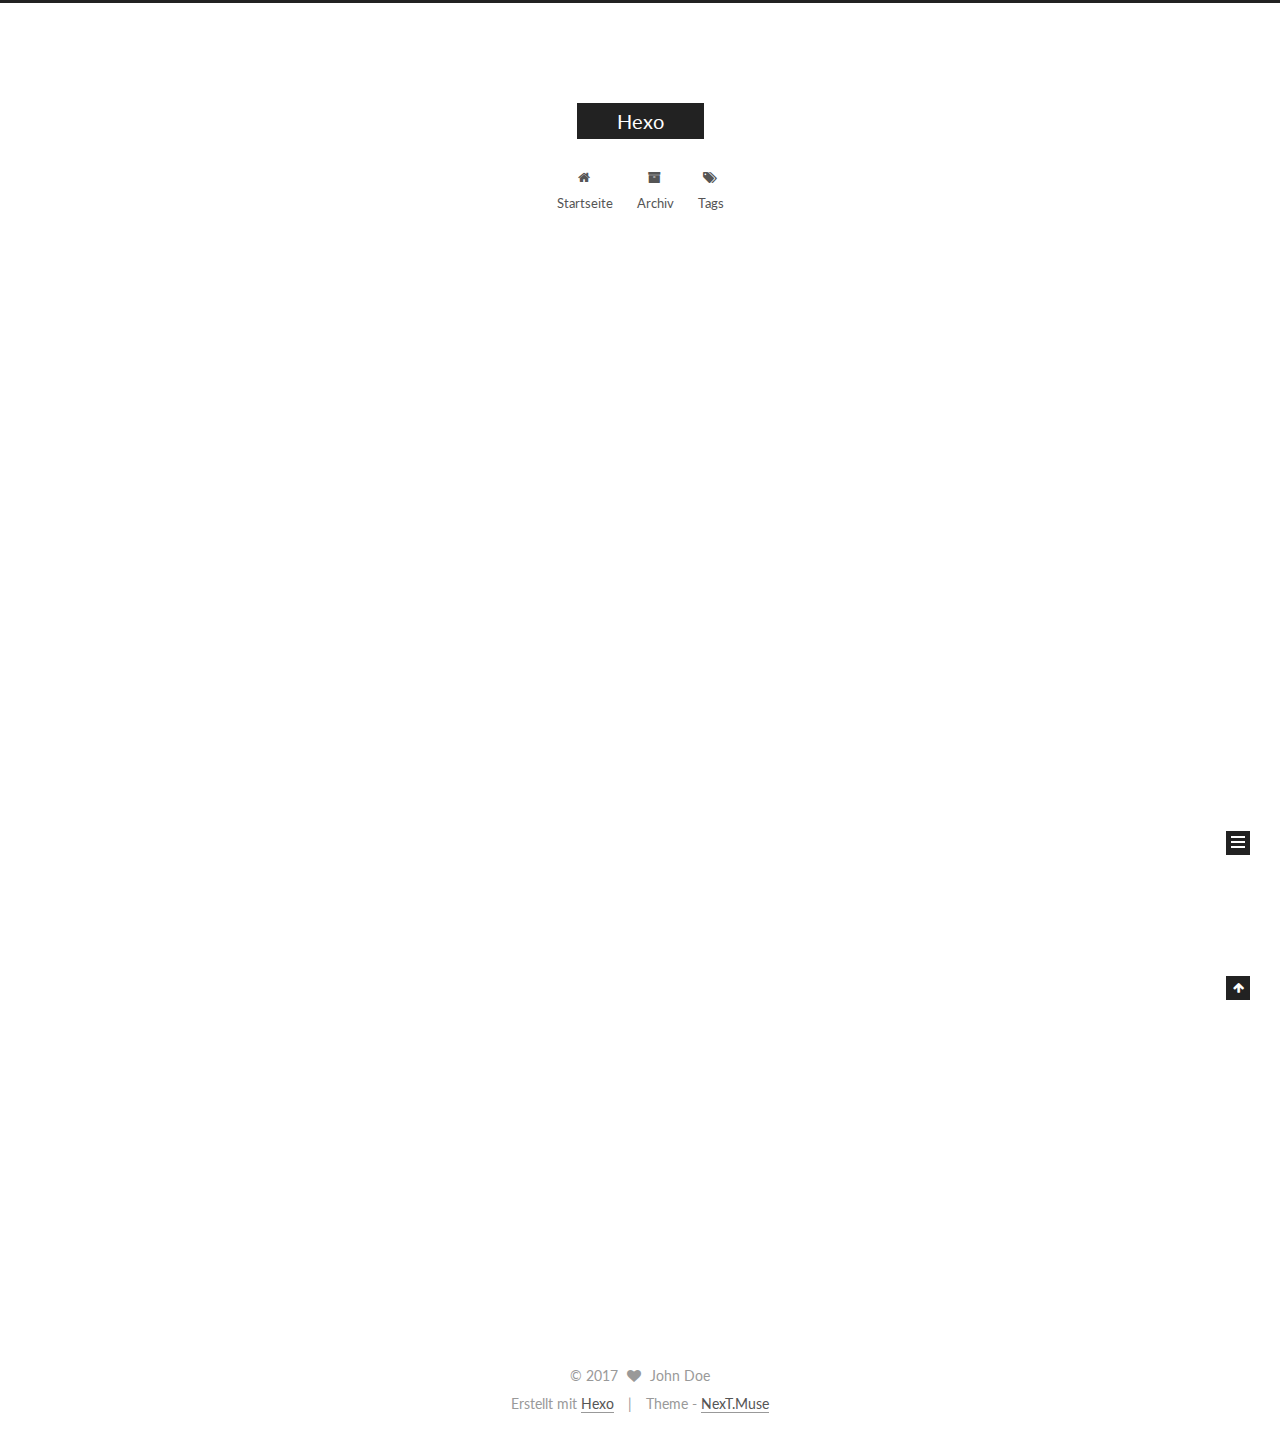
==== index.html @ b474d605 "Site updated: 2017-05-27 21:34:31" ====
<!doctype html>



  


<html class="theme-next muse use-motion" lang="">
<head>
  <meta charset="UTF-8"/>
<meta http-equiv="X-UA-Compatible" content="IE=edge" />
<meta name="viewport" content="width=device-width, initial-scale=1, maximum-scale=1"/>






<meta http-equiv="Cache-Control" content="no-transform" />
<meta http-equiv="Cache-Control" content="no-siteapp" />















  
  
  <link href="/lib/fancybox/source/jquery.fancybox.css?v=2.1.5" rel="stylesheet" type="text/css" />




  
  
  
  

  
    
    
  

  

  

  

  

  
    
    
    <link href="//fonts.googleapis.com/css?family=Lato:300,300italic,400,400italic,700,700italic&subset=latin,latin-ext" rel="stylesheet" type="text/css">
  






<link href="/lib/font-awesome/css/font-awesome.min.css?v=4.6.2" rel="stylesheet" type="text/css" />

<link href="/css/main.css?v=5.1.1" rel="stylesheet" type="text/css" />


  <meta name="keywords" content="Hexo, NexT" />








  <link rel="shortcut icon" type="image/x-icon" href="/favicon.ico?v=5.1.1" />






<meta property="og:type" content="website">
<meta property="og:title" content="Hexo">
<meta property="og:url" content="http://yoursite.com/index.html">
<meta property="og:site_name" content="Hexo">
<meta name="twitter:card" content="summary">
<meta name="twitter:title" content="Hexo">



<script type="text/javascript" id="hexo.configurations">
  var NexT = window.NexT || {};
  var CONFIG = {
    root: '/',
    scheme: 'Muse',
    sidebar: {"position":"left","display":"post","offset":12,"offset_float":0,"b2t":false,"scrollpercent":false},
    fancybox: true,
    motion: true,
    duoshuo: {
      userId: '0',
      author: 'Author'
    },
    algolia: {
      applicationID: '',
      apiKey: '',
      indexName: '',
      hits: {"per_page":10},
      labels: {"input_placeholder":"Search for Posts","hits_empty":"We didn't find any results for the search: ${query}","hits_stats":"${hits} results found in ${time} ms"}
    }
  };
</script>



  <link rel="canonical" href="http://yoursite.com/"/>





  <title>Hexo</title>
</head>

<body itemscope itemtype="http://schema.org/WebPage" lang="">

  















  
  
    
  

  <div class="container sidebar-position-left 
   page-home 
 ">
    <div class="headband"></div>

    <header id="header" class="header" itemscope itemtype="http://schema.org/WPHeader">
      <div class="header-inner"><div class="site-brand-wrapper">
  <div class="site-meta ">
    

    <div class="custom-logo-site-title">
      <a href="/"  class="brand" rel="start">
        <span class="logo-line-before"><i></i></span>
        <span class="site-title">Hexo</span>
        <span class="logo-line-after"><i></i></span>
      </a>
    </div>
      
        <p class="site-subtitle"></p>
      
  </div>

  <div class="site-nav-toggle">
    <button>
      <span class="btn-bar"></span>
      <span class="btn-bar"></span>
      <span class="btn-bar"></span>
    </button>
  </div>
</div>

<nav class="site-nav">
  

  
    <ul id="menu" class="menu">
      
        
        <li class="menu-item menu-item-home">
          <a href="/" rel="section">
            
              <i class="menu-item-icon fa fa-fw fa-home"></i> <br />
            
            Startseite
          </a>
        </li>
      
        
        <li class="menu-item menu-item-archives">
          <a href="/archives" rel="section">
            
              <i class="menu-item-icon fa fa-fw fa-archive"></i> <br />
            
            Archiv
          </a>
        </li>
      
        
        <li class="menu-item menu-item-tags">
          <a href="/tags" rel="section">
            
              <i class="menu-item-icon fa fa-fw fa-tags"></i> <br />
            
            Tags
          </a>
        </li>
      

      
    </ul>
  

  
</nav>



 </div>
    </header>

    <main id="main" class="main">
      <div class="main-inner">
        <div class="content-wrap">
          <div id="content" class="content">
            
  <section id="posts" class="posts-expand">
    
      

  

  
  
  

  <article class="post post-type-normal " itemscope itemtype="http://schema.org/Article">
    <link itemprop="mainEntityOfPage" href="http://yoursite.com/2017/05/27/hello-world/">

    <span hidden itemprop="author" itemscope itemtype="http://schema.org/Person">
      <meta itemprop="name" content="John Doe">
      <meta itemprop="description" content="">
      <meta itemprop="image" content="/images/avatar.gif">
    </span>

    <span hidden itemprop="publisher" itemscope itemtype="http://schema.org/Organization">
      <meta itemprop="name" content="Hexo">
    </span>

    
      <header class="post-header">

        
        
          <h1 class="post-title" itemprop="name headline">
                
                <a class="post-title-link" href="/2017/05/27/hello-world/" itemprop="url">Hello World</a></h1>
        

        <div class="post-meta">
          <span class="post-time">
            
              <span class="post-meta-item-icon">
                <i class="fa fa-calendar-o"></i>
              </span>
              
                <span class="post-meta-item-text">Veröffentlicht am</span>
              
              <time title="Post created" itemprop="dateCreated datePublished" datetime="2017-05-27T21:03:33+08:00">
                2017-05-27
              </time>
            

            

            
          </span>

          

          
            
          

          
          

          

          

          

        </div>
      </header>
    

    <div class="post-body" itemprop="articleBody">

      
      

      
        
          
            <p>Welcome to <a href="https://hexo.io/" target="_blank" rel="external">Hexo</a>! This is your very first post. Check <a href="https://hexo.io/docs/" target="_blank" rel="external">documentation</a> for more info. If you get any problems when using Hexo, you can find the answer in <a href="https://hexo.io/docs/troubleshooting.html" target="_blank" rel="external">troubleshooting</a> or you can ask me on <a href="https://github.com/hexojs/hexo/issues" target="_blank" rel="external">GitHub</a>.</p>
<h2 id="Quick-Start"><a href="#Quick-Start" class="headerlink" title="Quick Start"></a>Quick Start</h2><h3 id="Create-a-new-post"><a href="#Create-a-new-post" class="headerlink" title="Create a new post"></a>Create a new post</h3><figure class="highlight bash"><table><tr><td class="gutter"><pre><div class="line">1</div></pre></td><td class="code"><pre><div class="line">$ hexo new <span class="string">"My New Post"</span></div></pre></td></tr></table></figure>
<p>More info: <a href="https://hexo.io/docs/writing.html" target="_blank" rel="external">Writing</a></p>
<h3 id="Run-server"><a href="#Run-server" class="headerlink" title="Run server"></a>Run server</h3><figure class="highlight bash"><table><tr><td class="gutter"><pre><div class="line">1</div></pre></td><td class="code"><pre><div class="line">$ hexo server</div></pre></td></tr></table></figure>
<p>More info: <a href="https://hexo.io/docs/server.html" target="_blank" rel="external">Server</a></p>
<h3 id="Generate-static-files"><a href="#Generate-static-files" class="headerlink" title="Generate static files"></a>Generate static files</h3><figure class="highlight bash"><table><tr><td class="gutter"><pre><div class="line">1</div></pre></td><td class="code"><pre><div class="line">$ hexo generate</div></pre></td></tr></table></figure>
<p>More info: <a href="https://hexo.io/docs/generating.html" target="_blank" rel="external">Generating</a></p>
<h3 id="Deploy-to-remote-sites"><a href="#Deploy-to-remote-sites" class="headerlink" title="Deploy to remote sites"></a>Deploy to remote sites</h3><figure class="highlight bash"><table><tr><td class="gutter"><pre><div class="line">1</div></pre></td><td class="code"><pre><div class="line">$ hexo deploy</div></pre></td></tr></table></figure>
<p>More info: <a href="https://hexo.io/docs/deployment.html" target="_blank" rel="external">Deployment</a></p>

          
        
      
    </div>

    <div>
      
    </div>

    <div>
      
    </div>

    <div>
      
    </div>

    <footer class="post-footer">
      

      

      

      
      
        <div class="post-eof"></div>
      
    </footer>
  </article>


    
  </section>

  


          </div>
          


          

        </div>
        
          
  
  <div class="sidebar-toggle">
    <div class="sidebar-toggle-line-wrap">
      <span class="sidebar-toggle-line sidebar-toggle-line-first"></span>
      <span class="sidebar-toggle-line sidebar-toggle-line-middle"></span>
      <span class="sidebar-toggle-line sidebar-toggle-line-last"></span>
    </div>
  </div>

  <aside id="sidebar" class="sidebar">
    <div class="sidebar-inner">

      

      

      <section class="site-overview sidebar-panel sidebar-panel-active">
        <div class="site-author motion-element" itemprop="author" itemscope itemtype="http://schema.org/Person">
          <img class="site-author-image" itemprop="image"
               src="/images/avatar.gif"
               alt="John Doe" />
          <p class="site-author-name" itemprop="name">John Doe</p>
           
              <p class="site-description motion-element" itemprop="description"></p>
          
        </div>
        <nav class="site-state motion-element">

          
            <div class="site-state-item site-state-posts">
              <a href="/archives">
                <span class="site-state-item-count">1</span>
                <span class="site-state-item-name">Artikel</span>
              </a>
            </div>
          

          

          

        </nav>

        

        <div class="links-of-author motion-element">
          
        </div>

        
        

        
        

        


      </section>

      

      

    </div>
  </aside>


        
      </div>
    </main>

    <footer id="footer" class="footer">
      <div class="footer-inner">
        <div class="copyright" >
  
  &copy; 
  <span itemprop="copyrightYear">2017</span>
  <span class="with-love">
    <i class="fa fa-heart"></i>
  </span>
  <span class="author" itemprop="copyrightHolder">John Doe</span>
</div>


<div class="powered-by">
  Erstellt mit  <a class="theme-link" href="https://hexo.io">Hexo</a>
</div>

<div class="theme-info">
  Theme -
  <a class="theme-link" href="https://github.com/iissnan/hexo-theme-next">
    NexT.Muse
  </a>
</div>


        

        
      </div>
    </footer>

    
      <div class="back-to-top">
        <i class="fa fa-arrow-up"></i>
        
      </div>
    

  </div>

  

<script type="text/javascript">
  if (Object.prototype.toString.call(window.Promise) !== '[object Function]') {
    window.Promise = null;
  }
</script>









  












  
  <script type="text/javascript" src="/lib/jquery/index.js?v=2.1.3"></script>

  
  <script type="text/javascript" src="/lib/fastclick/lib/fastclick.min.js?v=1.0.6"></script>

  
  <script type="text/javascript" src="/lib/jquery_lazyload/jquery.lazyload.js?v=1.9.7"></script>

  
  <script type="text/javascript" src="/lib/velocity/velocity.min.js?v=1.2.1"></script>

  
  <script type="text/javascript" src="/lib/velocity/velocity.ui.min.js?v=1.2.1"></script>

  
  <script type="text/javascript" src="/lib/fancybox/source/jquery.fancybox.pack.js?v=2.1.5"></script>


  


  <script type="text/javascript" src="/js/src/utils.js?v=5.1.1"></script>

  <script type="text/javascript" src="/js/src/motion.js?v=5.1.1"></script>



  
  

  

  


  <script type="text/javascript" src="/js/src/bootstrap.js?v=5.1.1"></script>



  


  




	





  





  





  






  





  

  

  

  

  

</body>
</html>
---- css/main.css ----
/* normalize.css v3.0.2 | MIT License | git.io/normalize */
html {
  font-family: sans-serif; /* 1 */
  -ms-text-size-adjust: 100%; /* 2 */
  -webkit-text-size-adjust: 100%; /* 2 */
}
body {
  margin: 0;
}
article,
aside,
details,
figcaption,
figure,
footer,
header,
hgroup,
main,
menu,
nav,
section,
summary {
  display: block;
}
audio,
canvas,
progress,
video {
  display: inline-block; /* 1 */
  vertical-align: baseline; /* 2 */
}
audio:not([controls]) {
  display: none;
  height: 0;
}
[hidden],
template {
  display: none;
}
a {
  background-color: transparent;
}
a:active,
a:hover {
  outline: 0;
}
abbr[title] {
  border-bottom: 1px dotted;
}
b,
strong {
  font-weight: bold;
}
dfn {
  font-style: italic;
}
h1 {
  font-size: 2em;
  margin: 0.67em 0;
}
mark {
  background: #ff0;
  color: #000;
}
small {
  font-size: 80%;
}
sub,
sup {
  font-size: 75%;
  line-height: 0;
  position: relative;
  vertical-align: baseline;
}
sup {
  top: -0.5em;
}
sub {
  bottom: -0.25em;
}
img {
  border: 0;
}
svg:not(:root) {
  overflow: hidden;
}
figure {
  margin: 1em 40px;
}
hr {
  -moz-box-sizing: content-box;
  box-sizing: content-box;
  height: 0;
}
pre {
  overflow: auto;
}
code,
kbd,
pre,
samp {
  font-family: monospace, monospace;
  font-size: 1em;
}
button,
input,
optgroup,
select,
textarea {
  color: inherit; /* 1 */
  font: inherit; /* 2 */
  margin: 0; /* 3 */
}
button {
  overflow: visible;
}
button,
select {
  text-transform: none;
}
button,
html input[type="button"],
input[type="reset"],
input[type="submit"] {
  -webkit-appearance: button; /* 2 */
  cursor: pointer; /* 3 */
}
button[disabled],
html input[disabled] {
  cursor: default;
}
button::-moz-focus-inner,
input::-moz-focus-inner {
  border: 0;
  padding: 0;
}
input {
  line-height: normal;
}
input[type="checkbox"],
input[type="radio"] {
  box-sizing: border-box; /* 1 */
  padding: 0; /* 2 */
}
input[type="number"]::-webkit-inner-spin-button,
input[type="number"]::-webkit-outer-spin-button {
  height: auto;
}
input[type="search"] {
  -webkit-appearance: textfield; /* 1 */
  -moz-box-sizing: content-box;
  -webkit-box-sizing: content-box; /* 2 */
  box-sizing: content-box;
}
input[type="search"]::-webkit-search-cancel-button,
input[type="search"]::-webkit-search-decoration {
  -webkit-appearance: none;
}
fieldset {
  border: 1px solid #c0c0c0;
  margin: 0 2px;
  padding: 0.35em 0.625em 0.75em;
}
legend {
  border: 0; /* 1 */
  padding: 0; /* 2 */
}
textarea {
  overflow: auto;
}
optgroup {
  font-weight: bold;
}
table {
  border-collapse: collapse;
  border-spacing: 0;
}
td,
th {
  padding: 0;
}
::selection {
  background: #262a30;
  color: #fff;
}
body {
  position: relative;
  font-family: 'Lato', "PingFang SC", "Microsoft YaHei", sans-serif;
  font-size: 14px;
  line-height: 2;
  color: #555;
  background: #fff;
}
@media (max-width: 767px) {
  body {
    padding-right: 0 !important;
  }
}
@media (min-width: 768px) and (max-width: 991px) {
  body {
    padding-right: 0 !important;
  }
}
@media (min-width: 1600px) {
  body {
    font-size: 16px;
  }
}
h1,
h2,
h3,
h4,
h5,
h6 {
  margin: 0;
  padding: 0;
  font-weight: bold;
  line-height: 1.5;
  font-family: 'Lato', "PingFang SC", "Microsoft YaHei", sans-serif;
}
h2,
h3,
h4,
h5,
h6 {
  margin: 20px 0 15px;
}
h1 {
  font-size: 22px;
}
@media (max-width: 767px) {
  h1 {
    font-size: 18px;
  }
}
h2 {
  font-size: 20px;
}
@media (max-width: 767px) {
  h2 {
    font-size: 16px;
  }
}
h3 {
  font-size: 18px;
}
@media (max-width: 767px) {
  h3 {
    font-size: 14px;
  }
}
h4 {
  font-size: 16px;
}
@media (max-width: 767px) {
  h4 {
    font-size: 12px;
  }
}
h5 {
  font-size: 14px;
}
@media (max-width: 767px) {
  h5 {
    font-size: 10px;
  }
}
h6 {
  font-size: 12px;
}
@media (max-width: 767px) {
  h6 {
    font-size: 8px;
  }
}
p {
  margin: 0 0 25px 0;
}
a {
  color: #555;
  text-decoration: none;
  border-bottom: 1px solid #999;
  word-wrap: break-word;
}
a:hover {
  color: #222;
  border-bottom-color: #222;
}
blockquote {
  margin: 0;
  padding: 0;
}
img {
  display: block;
  margin: auto;
  max-width: 100%;
  height: auto;
}
hr {
  margin: 40px 0;
  height: 3px;
  border: none;
  background-color: #ddd;
  background-image: repeating-linear-gradient(-45deg, #fff, #fff 4px, transparent 4px, transparent 8px);
}
blockquote {
  padding: 0 15px;
  color: #666;
  border-left: 4px solid #ddd;
}
blockquote cite::before {
  content: "-";
  padding: 0 5px;
}
dt {
  font-weight: 700;
}
dd {
  margin: 0;
  padding: 0;
}
.text-left {
  text-align: left;
}
.text-center {
  text-align: center;
}
.text-right {
  text-align: right;
}
.text-justify {
  text-align: justify;
}
.text-nowrap {
  white-space: nowrap;
}
.text-lowercase {
  text-transform: lowercase;
}
.text-uppercase {
  text-transform: uppercase;
}
.text-capitalize {
  text-transform: capitalize;
}
.center-block {
  display: block;
  margin-left: auto;
  margin-right: auto;
}
.clearfix:before,
.clearfix:after {
  content: " ";
  display: table;
}
.clearfix:after {
  clear: both;
}
.pullquote {
  width: 45%;
}
.pullquote.left {
  float: left;
  margin-left: 5px;
  margin-right: 10px;
}
.pullquote.right {
  float: right;
  margin-left: 10px;
  margin-right: 5px;
}
.affix.affix.affix {
  position: fixed;
}
.translation {
  margin-top: -20px;
  font-size: 14px;
  color: #999;
}
.scrollbar-measure {
  width: 100px;
  height: 100px;
  overflow: scroll;
  position: absolute;
  top: -9999px;
}
.use-motion .motion-element {
  opacity: 0;
}
table {
  margin: 20px 0;
  width: 100%;
  border-collapse: collapse;
  border-spacing: 0;
  border: 1px solid #ddd;
  font-size: 14px;
  table-layout: fixed;
  word-wrap: break-all;
}
table>tbody>tr:nth-of-type(odd) {
  background-color: #f9f9f9;
}
table>tbody>tr:hover {
  background-color: #f5f5f5;
}
caption,
th,
td {
  padding: 8px;
  text-align: left;
  vertical-align: middle;
  font-weight: normal;
}
th,
td {
  border-bottom: 3px solid #ddd;
  border-right: 1px solid #eee;
}
th {
  padding-bottom: 10px;
  font-weight: 700;
}
td {
  border-bottom-width: 1px;
}
html,
body {
  height: 100%;
}
.container {
  position: relative;
  min-height: 100%;
}
.header-inner {
  margin: 0 auto;
  padding: 100px 0 70px;
  width: 700px;
}
@media (min-width: 1600px) {
  .container .header-inner {
    width: 900px;
  }
}
.main {
  padding-bottom: 150px;
}
.main-inner {
  margin: 0 auto;
  width: 700px;
}
@media (min-width: 1600px) {
  .container .main-inner {
    width: 900px;
  }
}
.footer {
  position: absolute;
  left: 0;
  bottom: 0;
  width: 100%;
  min-height: 50px;
}
.footer-inner {
  box-sizing: border-box;
  margin: 20px auto;
  width: 700px;
}
@media (min-width: 1600px) {
  .container .footer-inner {
    width: 900px;
  }
}
pre,
.highlight {
  overflow: auto;
  margin: 20px 0;
  padding: 0;
  font-size: 13px;
  color: #4d4d4c;
  background: #f7f7f7;
  line-height: 1.6;
}
pre,
code {
  font-family: consolas, Menlo, "PingFang SC", "Microsoft YaHei", monospace;
}
code {
  padding: 2px 4px;
  word-wrap: break-word;
  color: #555;
  background: #eee;
  border-radius: 3px;
  font-size: 13px;
}
pre code {
  padding: 0;
  color: #4d4d4c;
  background: none;
  text-shadow: none;
}
.highlight {
  border-radius: 1px;
}
.highlight pre {
  border: none;
  margin: 0;
  padding: 10px 0;
}
.highlight table {
  margin: 0;
  width: auto;
  border: none;
}
.highlight td {
  border: none;
  padding: 0;
}
.highlight figcaption {
  font-size: 1em;
  color: #4d4d4c;
  line-height: 1em;
  margin-bottom: 1em;
}
.highlight figcaption:before,
.highlight figcaption:after {
  content: " ";
  display: table;
}
.highlight figcaption:after {
  clear: both;
}
.highlight figcaption a {
  float: right;
  color: #4d4d4c;
}
.highlight figcaption a:hover {
  border-bottom-color: #4d4d4c;
}
.highlight .gutter pre {
  padding-left: 10px;
  padding-right: 10px;
  color: #869194;
  text-align: right;
  background-color: #eff2f3;
}
.highlight .code pre {
  width: 100%;
  padding-left: 10px;
  padding-right: 10px;
  background-color: #f7f7f7;
}
.highlight .line {
  height: 20px;
}
.gutter {
  -webkit-user-select: none;
  -moz-user-select: none;
  -ms-user-select: none;
  user-select: none;
}
.gist table {
  width: auto;
}
.gist table td {
  border: none;
}
pre .deletion {
  background: #fdd;
}
pre .addition {
  background: #dfd;
}
pre .meta {
  color: #8959a8;
}
pre .comment {
  color: #8e908c;
}
pre .variable,
pre .attribute,
pre .tag,
pre .regexp,
pre .ruby .constant,
pre .xml .tag .title,
pre .xml .pi,
pre .xml .doctype,
pre .html .doctype,
pre .css .id,
pre .css .class,
pre .css .pseudo {
  color: #c82829;
}
pre .number,
pre .preprocessor,
pre .built_in,
pre .literal,
pre .params,
pre .constant,
pre .command {
  color: #f5871f;
}
pre .ruby .class .title,
pre .css .rules .attribute,
pre .string,
pre .value,
pre .inheritance,
pre .header,
pre .ruby .symbol,
pre .xml .cdata,
pre .special,
pre .number,
pre .formula {
  color: #718c00;
}
pre .title,
pre .css .hexcolor {
  color: #3e999f;
}
pre .function,
pre .python .decorator,
pre .python .title,
pre .ruby .function .title,
pre .ruby .title .keyword,
pre .perl .sub,
pre .javascript .title,
pre .coffeescript .title {
  color: #4271ae;
}
pre .keyword,
pre .javascript .function {
  color: #8959a8;
}
.full-image.full-image.full-image {
  border: none;
  max-width: 100%;
  width: auto;
  margin: 20px auto;
}
@media (min-width: 992px) {
  .full-image.full-image.full-image {
    max-width: none;
    width: 110%;
    margin: 25px -5%;
  }
}
.blockquote-center,
.page-home .post-type-quote blockquote,
.page-post-detail .post-type-quote blockquote {
  position: relative;
  margin: 40px 0;
  padding: 0;
  border-left: none;
  text-align: center;
}
.blockquote-center::before,
.page-home .post-type-quote blockquote::before,
.page-post-detail .post-type-quote blockquote::before,
.blockquote-center::after,
.page-home .post-type-quote blockquote::after,
.page-post-detail .post-type-quote blockquote::after {
  position: absolute;
  content: ' ';
  display: block;
  width: 100%;
  height: 24px;
  opacity: 0.2;
  background-repeat: no-repeat;
  background-position: 0 -6px;
  background-size: 22px 22px;
}
.blockquote-center::before,
.page-home .post-type-quote blockquote::before,
.page-post-detail .post-type-quote blockquote::before {
  top: -20px;
  background-image: url("../images/quote-l.svg");
  border-top: 1px solid #ccc;
}
.blockquote-center::after,
.page-home .post-type-quote blockquote::after,
.page-post-detail .post-type-quote blockquote::after {
  bottom: -20px;
  background-image: url("../images/quote-r.svg");
  border-bottom: 1px solid #ccc;
  background-position: 100% 8px;
}
.blockquote-center p,
.page-home .post-type-quote blockquote p,
.page-post-detail .post-type-quote blockquote p,
.blockquote-center div,
.page-home .post-type-quote blockquote div,
.page-post-detail .post-type-quote blockquote div {
  text-align: center;
}
.post .post-body .group-picture img {
  box-sizing: border-box;
  padding: 0 3px;
  border: none;
}
.post .group-picture-row {
  overflow: hidden;
  margin-top: 6px;
}
.post .group-picture-row:first-child {
  margin-top: 0;
}
.post .group-picture-column {
  float: left;
}
.page-post-detail .post-body .group-picture-column {
  float: none;
  margin-top: 10px;
  width: auto !important;
}
.page-post-detail .post-body .group-picture-column img {
  margin: 0 auto;
}
.page-archive .group-picture-container {
  overflow: hidden;
}
.page-archive .group-picture-row {
  float: left;
}
.page-archive .group-picture-row:first-child {
  margin-top: 6px;
}
.page-archive .group-picture-column {
  max-width: 150px;
  max-height: 150px;
}
.note {
  padding: 20px;
  margin: 20px 0;
  border: 1px solid #eee;
  border-left-width: 5px;
  border-radius: 3px;
}
.note h2,
.note h3,
.note h4,
.note h5,
.note h6 {
  margin-top: 0;
  margin-bottom: 5px;
}
.note p:last-child {
  margin-bottom: 0;
}
.note code {
  border-radius: 3px;
}
.note+.note {
  margin-top: -5px;
}
.default {
  border-left-color: #777;
}
.default h2,
.default h3,
.default h4,
.default h5,
.default h6 {
  color: #777;
}
.primary {
  border-left-color: #428bca;
}
.primary h2,
.primary h3,
.primary h4,
.primary h5,
.primary h6 {
  color: #428bca;
}
.success {
  border-left-color: #5cb85c;
}
.success h2,
.success h3,
.success h4,
.success h5,
.success h6 {
  color: #5cb85c;
}
.danger {
  border-left-color: #d9534f;
}
.danger h2,
.danger h3,
.danger h4,
.danger h5,
.danger h6 {
  color: #d9534f;
}
.warning {
  border-left-color: #f0ad4e;
}
.warning h2,
.warning h3,
.warning h4,
.warning h5,
.warning h6 {
  color: #f0ad4e;
}
.info {
  border-left-color: #5bc0de;
}
.info h2,
.info h3,
.info h4,
.info h5,
.info h6 {
  color: #5bc0de;
}
.btn {
  display: inline-block;
  padding: 0 20px;
  font-size: 14px;
  color: #fff;
  background: #222;
  border: 2px solid #222;
  text-decoration: none;
  border-radius: 0;
  transition-property: background-color;
  transition-duration: 0.2s;
  transition-timing-function: ease-in-out;
  transition-delay: 0s;
}
.btn:hover,
.post-button .btn:hover {
  border-color: #222;
  color: #222;
  background: #fff;
}
.btn-bar {
  display: block;
  width: 22px;
  height: 2px;
  background: #555;
  border-radius: 1px;
}
.btn-bar+.btn-bar {
  margin-top: 4px;
}
.pagination {
  margin: 120px 0 40px;
  text-align: center;
  border-top: 1px solid #eee;
}
.page-number-basic,
.pagination .prev,
.pagination .next,
.pagination .page-number,
.pagination .space {
  display: inline-block;
  position: relative;
  top: -1px;
  margin: 0 10px;
  padding: 0 10px;
  line-height: 30px;
}
@media (max-width: 767px) {
  .page-number-basic,
  .pagination .prev,
  .pagination .next,
  .pagination .page-number,
  .pagination .space {
    margin: 0 5px;
  }
}
.pagination .prev,
.pagination .next,
.pagination .page-number {
  border-bottom: 0;
  border-top: 1px solid #eee;
  transition-property: border-color;
  transition-duration: 0.2s;
  transition-timing-function: ease-in-out;
  transition-delay: 0s;
}
.pagination .prev:hover,
.pagination .next:hover,
.pagination .page-number:hover {
  border-top-color: #222;
}
.pagination .space {
  padding: 0;
  margin: 0;
}
.pagination .prev {
  margin-left: 0;
}
.pagination .next {
  margin-right: 0;
}
.pagination .page-number.current {
  color: #fff;
  background: #ccc;
  border-top-color: #ccc;
}
@media (max-width: 767px) {
  .pagination {
    border-top: none;
  }
  .pagination .prev,
  .pagination .next,
  .pagination .page-number {
    margin-bottom: 10px;
    border-top: 0;
    border-bottom: 1px solid #eee;
  }
  .pagination .prev:hover,
  .pagination .next:hover,
  .pagination .page-number:hover {
    border-bottom-color: #222;
  }
}
.comments {
  margin: 60px 20px 0;
}
.tag-cloud {
  text-align: center;
}
.tag-cloud a {
  display: inline-block;
  margin: 10px;
}
.back-to-top {
  box-sizing: border-box;
  position: fixed;
  bottom: -100px;
  right: 30px;
  z-index: 1050;
  padding: 0 6px;
  width: 24px;
  background: #222;
  font-size: 12px;
  opacity: 1;
  color: #fff;
  cursor: pointer;
  text-align: center;
  -webkit-transform: translateZ(0);
  transition-property: bottom;
  transition-duration: 0.2s;
  transition-timing-function: ease-in-out;
  transition-delay: 0s;
}
@media (max-width: 767px) {
  .back-to-top {
    display: none;
  }
}
@media (min-width: 768px) and (max-width: 991px) {
  .back-to-top {
    display: none;
  }
}
.back-to-top.back-to-top-on {
  bottom: 19px;
}
.header {
  background: transparent;
}
.header-inner {
  position: relative;
}
.headband {
  height: 3px;
  background: #222;
}
.site-meta {
  margin: 0;
  text-align: center;
}
@media (max-width: 767px) {
  .site-meta {
    text-align: center;
  }
}
.brand {
  position: relative;
  display: inline-block;
  padding: 0 40px;
  color: #fff;
  background: #222;
  border-bottom: none;
}
.brand:hover {
  color: #fff;
}
.logo {
  display: inline-block;
  margin-right: 5px;
  line-height: 36px;
  vertical-align: top;
}
.site-title {
  display: inline-block;
  vertical-align: top;
  line-height: 36px;
  font-size: 20px;
  font-weight: normal;
  font-family: 'Lato', "PingFang SC", "Microsoft YaHei", sans-serif;
}
.site-subtitle {
  margin-top: 10px;
  font-size: 13px;
  color: #999;
}
.use-motion .brand {
  opacity: 0;
}
.use-motion .logo,
.use-motion .site-title,
.use-motion .site-subtitle {
  opacity: 0;
  position: relative;
  top: -10px;
}
.site-nav-toggle {
  display: none;
  position: absolute;
  top: 10px;
  left: 10px;
}
@media (max-width: 767px) {
  .site-nav-toggle {
    display: block;
  }
}
.site-nav-toggle button {
  margin-top: 2px;
  padding: 9px 10px;
  background: transparent;
  border: none;
}
@media (max-width: 767px) {
  .site-nav {
    display: none;
    margin: 0 -10px;
    padding: 0 10px;
    clear: both;
    border-top: 1px solid #ddd;
  }
}
@media (min-width: 768px) and (max-width: 991px) {
  .site-nav {
    display: block !important;
  }
}
@media (min-width: 992px) {
  .site-nav {
    display: block !important;
  }
}
.menu {
  margin-top: 20px;
  padding-left: 0;
  text-align: center;
}
.menu .menu-item {
  display: inline-block;
  margin: 0 10px;
  list-style: none;
}
@media screen and (max-width: 767px) {
  .menu .menu-item {
    margin-top: 10px;
  }
}
.menu .menu-item a {
  display: block;
  font-size: 13px;
  line-height: inherit;
  border-bottom: 1px solid transparent;
  transition-property: border-color;
  transition-duration: 0.2s;
  transition-timing-function: ease-in-out;
  transition-delay: 0s;
}
.menu .menu-item a:hover {
  border-bottom-color: #222;
}
.menu .menu-item .fa {
  margin-right: 5px;
}
.use-motion .menu-item {
  opacity: 0;
}
.post-body {
  font-family: 'Lato', "PingFang SC", "Microsoft YaHei", sans-serif;
}
@media (max-width: 767px) {
  .post-body {
    word-break: break-word;
  }
}
.post-body .fancybox img {
  display: block !important;
  margin: 0 auto;
  cursor: pointer;
  cursor: zoom-in;
  cursor: -webkit-zoom-in;
}
.post-body .image-caption,
.post-body .figure .caption {
  margin: 10px auto 15px;
  text-align: center;
  font-size: 14px;
  color: #999;
  font-weight: bold;
  line-height: 1;
}
.post-sticky-flag {
  display: inline-block;
  font-size: 16px;
  -ms-transform: rotate(30deg);
  -webkit-transform: rotate(30deg);
  -moz-transform: rotate(30deg);
  -ms-transform: rotate(30deg);
  -o-transform: rotate(30deg);
  transform: rotate(30deg);
}
.posts-expand {
  padding-top: 40px;
}
@media (max-width: 767px) {
  .posts-expand {
    margin: 0 20px;
  }
  .post-body pre {
    padding: 10px;
  }
  .post-body pre .gutter pre {
    padding-right: 10px;
  }
  .post-body .highlight {
    margin-left: 0px;
    margin-right: 0px;
    padding: 0;
  }
  .post-body .highlight .gutter pre {
    padding-right: 10px;
  }
}
@media (min-width: 992px) {
  .posts-expand .post-body {
    text-align: justify;
  }
}
.posts-expand .post-body h2,
.posts-expand .post-body h3,
.posts-expand .post-body h4,
.posts-expand .post-body h5,
.posts-expand .post-body h6 {
  padding-top: 10px;
}
.posts-expand .post-body h2 .header-anchor,
.posts-expand .post-body h3 .header-anchor,
.posts-expand .post-body h4 .header-anchor,
.posts-expand .post-body h5 .header-anchor,
.posts-expand .post-body h6 .header-anchor {
  float: right;
  margin-left: 10px;
  color: #ccc;
  border-bottom-style: none;
  visibility: hidden;
}
.posts-expand .post-body h2 .header-anchor:hover,
.posts-expand .post-body h3 .header-anchor:hover,
.posts-expand .post-body h4 .header-anchor:hover,
.posts-expand .post-body h5 .header-anchor:hover,
.posts-expand .post-body h6 .header-anchor:hover {
  color: inherit;
}
.posts-expand .post-body h2:hover .header-anchor,
.posts-expand .post-body h3:hover .header-anchor,
.posts-expand .post-body h4:hover .header-anchor,
.posts-expand .post-body h5:hover .header-anchor,
.posts-expand .post-body h6:hover .header-anchor {
  visibility: visible;
}
.posts-expand .post-body ul li {
  list-style: circle;
}
.posts-expand .post-body img {
  box-sizing: border-box;
  margin: auto;
  padding: 3px;
  border: 1px solid #ddd;
}
.posts-expand .fancybox img {
  margin: 0 auto;
}
@media (max-width: 767px) {
  .posts-collapse {
    margin: 0 20px;
  }
  .posts-collapse .post-title,
  .posts-collapse .post-meta {
    display: block;
    width: auto;
    text-align: left;
  }
}
.posts-collapse {
  position: relative;
  z-index: 1010;
  margin-left: 55px;
}
.posts-collapse::after {
  content: " ";
  position: absolute;
  top: 20px;
  left: 0;
  margin-left: -2px;
  width: 4px;
  height: 100%;
  background: #f5f5f5;
  z-index: -1;
}
@media (max-width: 767px) {
  .posts-collapse {
    margin: 0 20px;
  }
}
.posts-collapse .collection-title {
  position: relative;
  margin: 60px 0;
}
.posts-collapse .collection-title h2 {
  margin-left: 20px;
}
.posts-collapse .collection-title small {
  color: #bbb;
  margin-left: 5px;
}
.posts-collapse .collection-title::before {
  content: " ";
  position: absolute;
  left: 0;
  top: 50%;
  margin-left: -4px;
  margin-top: -4px;
  width: 8px;
  height: 8px;
  background: #bbb;
  border-radius: 50%;
}
.posts-collapse .post {
  margin: 30px 0;
}
.posts-collapse .post-header {
  position: relative;
  transition-duration: 0.2s;
  transition-timing-function: ease-in-out;
  transition-delay: 0s;
  transition-property: border;
  border-bottom: 1px dashed #ccc;
}
.posts-collapse .post-header::before {
  content: " ";
  position: absolute;
  left: 0;
  top: 12px;
  width: 6px;
  height: 6px;
  margin-left: -4px;
  background: #bbb;
  border-radius: 50%;
  border: 1px solid #fff;
  transition-duration: 0.2s;
  transition-timing-function: ease-in-out;
  transition-delay: 0s;
  transition-property: background;
}
.posts-collapse .post-header:hover {
  border-bottom-color: #666;
}
.posts-collapse .post-header:hover::before {
  background: #222;
}
.posts-collapse .post-meta {
  position: absolute;
  font-size: 12px;
  left: 20px;
  top: 5px;
}
.posts-collapse .post-comments-count {
  display: none;
}
.posts-collapse .post-title {
  margin-left: 60px;
  font-size: 16px;
  font-weight: normal;
  line-height: inherit;
}
.posts-collapse .post-title::after {
  margin-left: 3px;
  opacity: 0.6;
}
.posts-collapse .post-title a {
  color: #666;
  border-bottom: none;
}
.page-home .post-type-quote .post-header,
.page-post-detail .post-type-quote .post-header,
.page-home .post-type-quote .post-tags,
.page-post-detail .post-type-quote .post-tags {
  display: none;
}
.posts-expand .post-title {
  font-size: 26px;
  text-align: center;
  word-break: break-word;
  font-weight: 400;
}
@media (max-width: 767px) {
  .posts-expand .post-title {
    font-size: 22px;
  }
}
.posts-expand .post-title-link {
  display: inline-block;
  position: relative;
  color: #555;
  border-bottom: none;
  line-height: 1.2;
  vertical-align: top;
}
.posts-expand .post-title-link::before {
  content: "";
  position: absolute;
  width: 100%;
  height: 2px;
  bottom: 0;
  left: 0;
  background-color: #000;
  visibility: hidden;
  -webkit-transform: scaleX(0);
  -moz-transform: scaleX(0);
  -ms-transform: scaleX(0);
  -o-transform: scaleX(0);
  transform: scaleX(0);
  transition-duration: 0.2s;
  transition-timing-function: ease-in-out;
  transition-delay: 0s;
}
.posts-expand .post-title-link:hover::before {
  visibility: visible;
  -webkit-transform: scaleX(1);
  -moz-transform: scaleX(1);
  -ms-transform: scaleX(1);
  -o-transform: scaleX(1);
  transform: scaleX(1);
}
.posts-expand .post-title-link .fa {
  font-size: 16px;
}
.posts-expand .post-meta {
  margin: 3px 0 60px 0;
  color: #999;
  font-family: 'Lato', "PingFang SC", "Microsoft YaHei", sans-serif;
  font-size: 12px;
  text-align: center;
}
.posts-expand .post-meta .post-category-list {
  display: inline-block;
  margin: 0;
  padding: 3px;
}
.posts-expand .post-meta .post-category-list-link {
  color: #999;
}
.posts-expand .post-meta .post-description {
  font-size: 14px;
  margin-top: 2px;
}
.post-wordcount {
  display: inline-block;
}
.post-meta-divider {
  margin: 0 0.5em;
}
.post-meta-item-icon {
  margin-right: 3px;
}
@media (min-width: 768px) and (max-width: 991px) {
  .post-meta-item-icon {
    display: inline-block;
  }
}
@media (max-width: 767px) {
  .post-meta-item-icon {
    display: inline-block;
  }
}
@media (min-width: 768px) and (max-width: 991px) {
  .post-meta-item-text {
    display: none;
  }
}
@media (max-width: 767px) {
  .post-meta-item-text {
    display: none;
  }
}
@media (max-width: 767px) {
  .posts-expand .post-comments-count {
    display: none;
  }
}
.social-like {
  font-size: 14px;
  height: 20px;
  text-align: center;
  border-top: 1px solid #eee;
  padding-top: 9px;
  margin-top: 45px;
  display: flex;
  justify-content: center;
}
.vk_like {
  width: 85px;
  height: 21px;
  padding-top: 7px;
  align-self: center;
}
.fb_like {
  height: 30px;
  align-self: center;
}
.post-button {
  margin-top: 50px;
}
.post-button .btn {
  color: #fff;
  font-size: 14px;
  background: #222;
  border-radius: 0;
  line-height: 2;
  margin: 0 4px 8px 4px;
}
.post-button .fa-fw {
  width: 1.285714285714286em;
  text-align: left;
}
.posts-expand .post-tags {
  margin-top: 40px;
  text-align: center;
}
.posts-expand .post-tags a {
  display: inline-block;
  margin-right: 10px;
  font-size: 13px;
}
.post-nav {
  display: table;
  margin-top: 15px;
  width: 100%;
  border-top: 1px solid #eee;
}
.post-nav-divider {
  display: table-cell;
  width: 10%;
}
.post-nav-item {
  display: table-cell;
  padding: 10px 0 0 0;
  width: 45%;
  vertical-align: top;
}
.post-nav-item a {
  position: relative;
  display: block;
  line-height: 25px;
  font-size: 14px;
  color: #555;
  border-bottom: none;
}
.post-nav-item a:hover {
  color: #222;
  border-bottom: none;
}
.post-nav-item a:active {
  top: 2px;
}
.post-nav-item .fa {
  position: absolute;
  top: 8px;
  left: 0;
  font-size: 12px;
}
.post-nav-next a {
  padding-left: 15px;
}
.post-nav-prev {
  text-align: right;
}
.post-nav-prev a {
  padding-right: 15px;
}
.post-nav-prev .fa {
  right: 0;
  left: auto;
}
.posts-expand .post-eof {
  display: block;
  margin: 80px auto 60px;
  width: 8%;
  height: 1px;
  background: #ccc;
  text-align: center;
}
.post:last-child .post-eof.post-eof.post-eof {
  display: none;
}
.post-gallery {
  display: table;
  table-layout: fixed;
  width: 100%;
  border-collapse: separate;
}
.post-gallery-row {
  display: table-row;
}
.post-gallery .post-gallery-img {
  display: table-cell;
  text-align: center;
  vertical-align: middle;
  border: none;
}
.post-gallery .post-gallery-img img {
  max-width: 100%;
  max-height: 100%;
  border: none;
}
.fancybox-close,
.fancybox-close:hover {
  border: none;
}
.sidebar {
  position: fixed;
  right: 0;
  top: 0;
  bottom: 0;
  width: 0;
  z-index: 1040;
  box-shadow: inset 0 2px 6px #000;
  background: #222;
  -webkit-transform: translateZ(0);
}
.sidebar a {
  color: #999;
  border-bottom-color: #555;
}
.sidebar a:hover {
  color: #eee;
}
@media (min-width: 768px) and (max-width: 991px) {
  .sidebar {
    display: none !important;
  }
}
@media (max-width: 767px) {
  .sidebar {
    display: none !important;
  }
}
.sidebar-inner {
  position: relative;
  padding: 20px 10px;
  color: #999;
  text-align: center;
}
.sidebar-toggle {
  position: fixed;
  right: 30px;
  bottom: 45px;
  width: 14px;
  height: 14px;
  padding: 5px;
  background: #222;
  line-height: 0;
  z-index: 1050;
  cursor: pointer;
  -webkit-transform: translateZ(0);
}
@media (min-width: 768px) and (max-width: 991px) {
  .sidebar-toggle {
    display: none;
  }
}
@media (max-width: 767px) {
  .sidebar-toggle {
    display: none;
  }
}
.sidebar-toggle-line {
  position: relative;
  display: inline-block;
  vertical-align: top;
  height: 2px;
  width: 100%;
  background: #fff;
  margin-top: 3px;
}
.sidebar-toggle-line:first-child {
  margin-top: 0;
}
.site-author-image {
  display: block;
  margin: 0 auto;
  padding: 2px;
  max-width: 96px;
  height: auto;
  border: 2px solid #333;
}
.site-author-name {
  margin: 5px 0 0;
  text-align: center;
  color: #f5f5f5;
  font-weight: normal;
}
.site-description {
  margin-top: 5px;
  text-align: center;
  font-size: 14px;
  color: #999;
}
.site-state {
  overflow: hidden;
  line-height: 1.4;
  white-space: nowrap;
  text-align: center;
}
.site-state-item {
  display: inline-block;
  padding: 0 15px;
  border-left: 1px solid #333;
}
.site-state-item:first-child {
  border-left: none;
}
.site-state-item a {
  border-bottom: none;
}
.site-state-item-count {
  display: block;
  text-align: center;
  color: inherit;
  font-weight: 600;
  font-size: 18px;
}
.site-state-item-name {
  font-size: 13px;
  color: inherit;
}
.feed-link {
  margin-top: 20px;
}
.feed-link a {
  display: inline-block;
  padding: 0 15px;
  color: #fc6423;
  border: 1px solid #fc6423;
  border-radius: 4px;
}
.feed-link a i {
  color: #fc6423;
  font-size: 14px;
}
.feed-link a:hover {
  color: #fff;
  background: #fc6423;
}
.feed-link a:hover i {
  color: #fff;
}
.links-of-author {
  margin-top: 20px;
}
.links-of-author a {
  display: inline-block;
  vertical-align: middle;
  margin-right: 10px;
  margin-bottom: 10px;
  border-bottom-color: #555;
  font-size: 13px;
}
.links-of-author a:before {
  display: inline-block;
  vertical-align: middle;
  margin-right: 3px;
  content: " ";
  width: 4px;
  height: 4px;
  border-radius: 50%;
  background: #e7ff1b;
}
.links-of-blogroll {
  font-size: 13px;
}
.links-of-blogroll-title {
  margin-top: 20px;
  font-size: 14px;
  font-weight: 600;
}
.links-of-blogroll-list {
  margin: 0;
  padding: 0;
  list-style: none;
}
.links-of-blogroll-item {
  padding: 2px 10px;
}
.sidebar-nav {
  margin: 0 0 20px;
  padding-left: 0;
}
.sidebar-nav li {
  display: inline-block;
  cursor: pointer;
  border-bottom: 1px solid transparent;
  font-size: 14px;
  color: #555;
}
.sidebar-nav li:hover {
  color: #f5f5f5;
}
.page-post-detail .sidebar-nav-toc {
  padding: 0 5px;
}
.page-post-detail .sidebar-nav-overview {
  margin-left: 10px;
}
.sidebar-nav .sidebar-nav-active {
  color: #87daff;
  border-bottom-color: #87daff;
}
.sidebar-nav .sidebar-nav-active:hover {
  color: #87daff;
}
.sidebar-panel {
  display: none;
}
.sidebar-panel-active {
  display: block;
}
.post-toc-empty {
  font-size: 14px;
  color: #666;
}
.post-toc-wrap {
  overflow: hidden;
}
.post-toc {
  overflow: auto;
}
.post-toc ol {
  margin: 0;
  padding: 0 2px 5px 10px;
  text-align: left;
  list-style: none;
  font-size: 14px;
}
.post-toc ol > ol {
  padding-left: 0;
}
.post-toc ol a {
  transition-duration: 0.2s;
  transition-timing-function: ease-in-out;
  transition-delay: 0s;
  transition-property: all;
  color: #999;
  border-bottom-color: #555;
}
.post-toc ol a:hover {
  color: #ccc;
  border-bottom-color: #ccc;
}
.post-toc .nav-item {
  overflow: hidden;
  text-overflow: ellipsis;
  white-space: nowrap;
  line-height: 1.8;
}
.post-toc .nav .nav-child {
  display: none;
}
.post-toc .nav .active > .nav-child {
  display: block;
}
.post-toc .nav .active-current > .nav-child {
  display: block;
}
.post-toc .nav .active-current > .nav-child > .nav-item {
  display: block;
}
.post-toc .nav .active > a {
  color: #87daff;
  border-bottom-color: #87daff;
}
.post-toc .nav .active-current > a {
  color: #87daff;
}
.post-toc .nav .active-current > a:hover {
  color: #87daff;
}
.footer {
  font-size: 14px;
  color: #999;
}
.footer img {
  border: none;
}
.footer-inner {
  text-align: center;
}
.with-love {
  display: inline-block;
  margin: 0 5px;
}
.powered-by,
.theme-info {
  display: inline-block;
}
.powered-by {
  margin-right: 10px;
}
.powered-by::after {
  content: "|";
  padding-left: 10px;
}
.cc-license {
  margin-top: 10px;
  text-align: center;
}
.cc-license .cc-opacity {
  opacity: 0.7;
  border-bottom: none;
}
.cc-license .cc-opacity:hover {
  opacity: 0.9;
}
.cc-license img {
  display: inline-block;
}
.theme-next #ds-thread #ds-reset {
  color: #555;
}
.theme-next #ds-thread #ds-reset .ds-replybox {
  margin-bottom: 30px;
}
.theme-next #ds-thread #ds-reset .ds-replybox .ds-avatar,
.theme-next #ds-reset .ds-avatar img {
  box-shadow: none;
}
.theme-next #ds-thread #ds-reset .ds-textarea-wrapper {
  border-color: #c7d4e1;
  background: none;
  border-top-right-radius: 3px;
  border-top-left-radius: 3px;
}
.theme-next #ds-thread #ds-reset .ds-textarea-wrapper textarea {
  height: 60px;
}
.theme-next #ds-reset .ds-rounded-top {
  border-radius: 0;
}
.theme-next #ds-thread #ds-reset .ds-post-toolbar {
  box-sizing: border-box;
  border: 1px solid #c7d4e1;
  background: #f6f8fa;
}
.theme-next #ds-thread #ds-reset .ds-post-options {
  height: 40px;
  border: none;
  background: none;
}
.theme-next #ds-thread #ds-reset .ds-toolbar-buttons {
  top: 11px;
}
.theme-next #ds-thread #ds-reset .ds-sync {
  top: 5px;
}
.theme-next #ds-thread #ds-reset .ds-post-button {
  top: 4px;
  right: 5px;
  width: 90px;
  height: 30px;
  border: 1px solid #c5ced7;
  border-radius: 3px;
  background-image: linear-gradient(#fbfbfc, #f5f7f9);
  color: #60676d;
}
.theme-next #ds-thread #ds-reset .ds-post-button:hover {
  background-position: 0 -30px;
  color: #60676d;
}
.theme-next #ds-thread #ds-reset .ds-comments-info {
  padding: 10px 0;
}
.theme-next #ds-thread #ds-reset .ds-sort {
  display: none;
}
.theme-next #ds-thread #ds-reset li.ds-tab a.ds-current {
  border: none;
  background: #f6f8fa;
  color: #60676d;
}
.theme-next #ds-thread #ds-reset li.ds-tab a.ds-current:hover {
  background-color: #e9f0f7;
  color: #60676d;
}
.theme-next #ds-thread #ds-reset li.ds-tab a {
  border-radius: 2px;
  padding: 5px;
}
.theme-next #ds-thread #ds-reset .ds-login-buttons p {
  color: #999;
  line-height: 36px;
}
.theme-next #ds-thread #ds-reset .ds-login-buttons .ds-service-list li {
  height: 28px;
}
.theme-next #ds-thread #ds-reset .ds-service-list a {
  background: none;
  padding: 5px;
  border: 1px solid;
  border-radius: 3px;
  text-align: center;
}
.theme-next #ds-thread #ds-reset .ds-service-list a:hover {
  color: #fff;
  background: #666;
}
.theme-next #ds-thread #ds-reset .ds-service-list .ds-weibo {
  color: #fc9b00;
  border-color: #fc9b00;
}
.theme-next #ds-thread #ds-reset .ds-service-list .ds-weibo:hover {
  background: #fc9b00;
}
.theme-next #ds-thread #ds-reset .ds-service-list .ds-qq {
  color: #60a3ec;
  border-color: #60a3ec;
}
.theme-next #ds-thread #ds-reset .ds-service-list .ds-qq:hover {
  background: #60a3ec;
}
.theme-next #ds-thread #ds-reset .ds-service-list .ds-renren {
  color: #2e7ac4;
  border-color: #2e7ac4;
}
.theme-next #ds-thread #ds-reset .ds-service-list .ds-renren:hover {
  background: #2e7ac4;
}
.theme-next #ds-thread #ds-reset .ds-service-list .ds-douban {
  color: #37994c;
  border-color: #37994c;
}
.theme-next #ds-thread #ds-reset .ds-service-list .ds-douban:hover {
  background: #37994c;
}
.theme-next #ds-thread #ds-reset .ds-service-list .ds-kaixin {
  color: #fef20d;
  border-color: #fef20d;
}
.theme-next #ds-thread #ds-reset .ds-service-list .ds-kaixin:hover {
  background: #fef20d;
}
.theme-next #ds-thread #ds-reset .ds-service-list .ds-netease {
  color: #f00;
  border-color: #f00;
}
.theme-next #ds-thread #ds-reset .ds-service-list .ds-netease:hover {
  background: #f00;
}
.theme-next #ds-thread #ds-reset .ds-service-list .ds-sohu {
  color: #ffcb05;
  border-color: #ffcb05;
}
.theme-next #ds-thread #ds-reset .ds-service-list .ds-sohu:hover {
  background: #ffcb05;
}
.theme-next #ds-thread #ds-reset .ds-service-list .ds-baidu {
  color: #2831e0;
  border-color: #2831e0;
}
.theme-next #ds-thread #ds-reset .ds-service-list .ds-baidu:hover {
  background: #2831e0;
}
.theme-next #ds-thread #ds-reset .ds-service-list .ds-google {
  color: #166bec;
  border-color: #166bec;
}
.theme-next #ds-thread #ds-reset .ds-service-list .ds-google:hover {
  background: #166bec;
}
.theme-next #ds-thread #ds-reset .ds-service-list .ds-weixin {
  color: #00ce0d;
  border-color: #00ce0d;
}
.theme-next #ds-thread #ds-reset .ds-service-list .ds-weixin:hover {
  background: #00ce0d;
}
.theme-next #ds-thread #ds-reset .ds-service-list .ds-more-services {
  border: none;
}
.theme-next #ds-thread #ds-reset .ds-service-list .ds-more-services:hover {
  background: none;
}
.theme-next #ds-reset .duoshuo-ua-admin {
  display: inline-block;
  color: #f00;
}
.theme-next #ds-reset .duoshuo-ua-platform,
.theme-next #ds-reset .duoshuo-ua-browser {
  color: #ccc;
}
.theme-next #ds-reset .duoshuo-ua-platform .fa,
.theme-next #ds-reset .duoshuo-ua-browser .fa {
  display: inline-block;
  margin-right: 3px;
}
.theme-next #ds-reset .duoshuo-ua-separator {
  display: inline-block;
  margin-left: 5px;
}
.theme-next .this_ua {
  background-color: #ccc !important;
  border-radius: 4px;
  padding: 0 5px !important;
  margin: 1px 1px !important;
  border: 1px solid #bbb !important;
  color: #fff;
  display: inline-block !important;
}
.theme-next .this_ua.admin {
  background-color: #d9534f !important;
  border-color: #d9534f !important;
}
.theme-next .this_ua.platform.iOS,
.theme-next .this_ua.platform.Mac,
.theme-next .this_ua.platform.Windows {
  background-color: #39b3d7 !important;
  border-color: #46b8da !important;
}
.theme-next .this_ua.platform.Linux {
  background-color: #3a3a3a !important;
  border-color: #1f1f1f !important;
}
.theme-next .this_ua.platform.Android {
  background-color: #00c47d !important;
  border-color: #01b171 !important;
}
.theme-next .this_ua.browser.Mobile,
.theme-next .this_ua.browser.Chrome {
  background-color: #5cb85c !important;
  border-color: #4cae4c !important;
}
.theme-next .this_ua.browser.Firefox {
  background-color: #f0ad4e !important;
  border-color: #eea236 !important;
}
.theme-next .this_ua.browser.Maxthon,
.theme-next .this_ua.browser.IE {
  background-color: #428bca !important;
  border-color: #357ebd !important;
}
.theme-next .this_ua.browser.baidu,
.theme-next .this_ua.browser.UCBrowser,
.theme-next .this_ua.browser.Opera {
  background-color: #d9534f !important;
  border-color: #d43f3a !important;
}
.theme-next .this_ua.browser.Android,
.theme-next .this_ua.browser.QQBrowser {
  background-color: #78ace9 !important;
  border-color: #4cae4c !important;
}
.cloud-tie-wrapper img {
  display: inline-block;
}
.cloud-tie-wrapper .total-txt {
  font-size: 1em !important;
}
.cloud-tie-join-count .join-count {
  color: #555 !important;
  font-size: inherit !important;
  margin: 0 !important;
}
.post-spread {
  margin-top: 20px;
  text-align: center;
}
.jiathis_style {
  display: inline-block;
}
.jiathis_style a {
  border: none;
}
.fa {
  font-family: FontAwesome !important;
}
.post-spread {
  margin-top: 20px;
  text-align: center;
}
.bdshare-slide-button-box a {
  border: none;
}
.bdsharebuttonbox {
  display: inline-block;
}
.bdsharebuttonbox a {
  border: none;
}
.local-search-pop-overlay {
  position: fixed;
  width: 100%;
  height: 100%;
  top: 0;
  left: 0;
  z-index: 2080;
  background-color: rgba(0,0,0,0.3);
}
.local-search-popup {
  display: none;
  position: fixed;
  top: 10%;
  left: 50%;
  margin-left: -350px;
  width: 700px;
  height: 80%;
  padding: 0;
  background: #fff;
  color: #333;
  z-index: 9999;
  border-radius: 5px;
}
@media (max-width: 767px) {
  .local-search-popup {
    padding: 0;
    top: 0;
    left: 0;
    margin: 0;
    width: 100%;
    height: 100%;
    border-radius: 0;
  }
}
.local-search-popup ul.search-result-list {
  padding: 0;
  margin: 0 5px;
}
.local-search-popup p.search-result {
  border-bottom: 1px dashed #ccc;
  padding: 5px 0;
}
.local-search-popup a.search-result-title {
  font-weight: bold;
  font-size: 16px;
}
.local-search-popup .search-keyword {
  border-bottom: 1px dashed #f00;
  font-weight: bold;
  color: #f00;
}
.local-search-popup .local-search-header {
  padding: 5px;
  height: 36px;
  background: #f5f5f5;
  border-top-left-radius: 5px;
  border-top-right-radius: 5px;
}
.local-search-popup #local-search-result {
  overflow: auto;
  position: relative;
  padding: 5px 25px;
  height: calc(100% - 55px);
}
.local-search-popup .local-search-input-wrapper {
  display: inline-block;
  width: calc(100% - 90px);
  height: 36px;
  line-height: 36px;
  padding: 0 5px;
}
.local-search-popup .local-search-input-wrapper input {
  padding: 8px 0;
  height: 20px;
  display: block;
  width: 100%;
  outline: none;
  border: none;
  background: transparent;
  vertical-align: middle;
}
.local-search-popup .search-icon,
.local-search-popup .popup-btn-close {
  display: inline-block;
  font-size: 18px;
  color: #999;
  height: 36px;
  width: 18px;
  padding-left: 10px;
  padding-right: 10px;
}
.local-search-popup .search-icon {
  float: left;
}
.local-search-popup .popup-btn-close {
  border-left: 1px solid #eee;
  float: right;
  cursor: pointer;
}
.local-search-popup #no-result {
  position: absolute;
  left: 50%;
  top: 50%;
  -webkit-transform: translate(-50%, -50%);
  -webkit-transform: translate(-50%, -50%);
  -moz-transform: translate(-50%, -50%);
  -ms-transform: translate(-50%, -50%);
  -o-transform: translate(-50%, -50%);
  transform: translate(-50%, -50%);
  color: #ccc;
}
.site-uv,
.site-pv,
.page-pv {
  display: inline-block;
}
.site-uv .busuanzi-value,
.site-pv .busuanzi-value,
.page-pv .busuanzi-value {
  margin: 0 5px;
}
.site-uv {
  margin-right: 10px;
}
.site-uv::after {
  content: "|";
  padding-left: 10px;
}
.use-motion .post {
  opacity: 0;
}
.page-archive .archive-page-counter {
  position: relative;
  top: 3px;
  left: 20px;
}
@media (max-width: 767px) {
  .page-archive .archive-page-counter {
    top: 5px;
  }
}
.page-archive .posts-collapse .archive-move-on {
  position: absolute;
  top: 11px;
  left: 0;
  margin-left: -6px;
  width: 10px;
  height: 10px;
  opacity: 0.5;
  background: #555;
  border: 1px solid #fff;
  border-radius: 50%;
}
.category-all-page .category-all-title {
  text-align: center;
}
.category-all-page .category-all {
  margin-top: 20px;
}
.category-all-page .category-list {
  margin: 0;
  padding: 0;
  list-style: none;
}
.category-all-page .category-list-item {
  margin: 5px 10px;
}
.category-all-page .category-list-count {
  color: #bbb;
}
.category-all-page .category-list-count:before {
  display: inline;
  content: " (";
}
.category-all-page .category-list-count:after {
  display: inline;
  content: ") ";
}
.category-all-page .category-list-child {
  padding-left: 10px;
}
#schedule ul#event-list {
  padding-left: 30px;
}
#schedule ul#event-list hr {
  margin: 20px 0 45px 0 !important;
  background: #222;
}
#schedule ul#event-list hr:after {
  display: inline-block;
  content: 'NOW';
  background: #222;
  color: #fff;
  font-weight: bold;
  text-align: right;
  padding: 0 5px;
}
#schedule ul#event-list li.event {
  margin: 20px 0px;
  background: #f9f9f9;
  padding-left: 10px;
  min-height: 40px;
}
#schedule ul#event-list li.event h2.event-summary {
  margin: 0;
  padding-bottom: 3px;
}
#schedule ul#event-list li.event h2.event-summary:before {
  display: inline-block;
  font-family: FontAwesome;
  font-size: 8px;
  content: '\f111';
  vertical-align: middle;
  margin-right: 25px;
  color: #bbb;
}
#schedule ul#event-list li.event span.event-relative-time {
  display: inline-block;
  font-size: 12px;
  font-weight: 400;
  padding-left: 12px;
  color: #bbb;
}
#schedule ul#event-list li.event span.event-details {
  display: block;
  color: #bbb;
  margin-left: 56px;
  padding-top: 3px;
  padding-bottom: 6px;
  text-indent: -24px;
  line-height: 18px;
}
#schedule ul#event-list li.event span.event-details:before {
  text-indent: 0;
  display: inline-block;
  width: 14px;
  font-family: FontAwesome;
  text-align: center;
  margin-right: 9px;
  color: #bbb;
}
#schedule ul#event-list li.event span.event-details.event-location:before {
  content: '\f041';
}
#schedule ul#event-list li.event span.event-details.event-duration:before {
  content: '\f017';
}
#schedule ul#event-list li.event-past {
  background: #fcfcfc;
}
#schedule ul#event-list li.event-past > * {
  opacity: 0.6;
}
#schedule ul#event-list li.event-past h2.event-summary {
  color: #bbb;
}
#schedule ul#event-list li.event-past h2.event-summary:before {
  color: #dfdfdf;
}
#schedule ul#event-list li.event-now {
  background: #222;
  color: #fff;
  padding: 15px 0 15px 10px;
}
#schedule ul#event-list li.event-now h2.event-summary:before {
  -webkit-transform: scale(1.2);
  -moz-transform: scale(1.2);
  -ms-transform: scale(1.2);
  -o-transform: scale(1.2);
  transform: scale(1.2);
  color: #fff;
  animation: dot-flash 1s alternate infinite ease-in-out;
}
#schedule ul#event-list li.event-now * {
  color: #fff !important;
}
@-moz-keyframes dot-flash {
  from {
    opacity: 1;
    -webkit-transform: scale(1.1);
    -moz-transform: scale(1.1);
    -ms-transform: scale(1.1);
    -o-transform: scale(1.1);
    transform: scale(1.1);
  }
  to {
    opacity: 0;
    -webkit-transform: scale(1);
    -moz-transform: scale(1);
    -ms-transform: scale(1);
    -o-transform: scale(1);
    transform: scale(1);
  }
}
@-webkit-keyframes dot-flash {
  from {
    opacity: 1;
    -webkit-transform: scale(1.1);
    -moz-transform: scale(1.1);
    -ms-transform: scale(1.1);
    -o-transform: scale(1.1);
    transform: scale(1.1);
  }
  to {
    opacity: 0;
    -webkit-transform: scale(1);
    -moz-transform: scale(1);
    -ms-transform: scale(1);
    -o-transform: scale(1);
    transform: scale(1);
  }
}
@-o-keyframes dot-flash {
  from {
    opacity: 1;
    -webkit-transform: scale(1.1);
    -moz-transform: scale(1.1);
    -ms-transform: scale(1.1);
    -o-transform: scale(1.1);
    transform: scale(1.1);
  }
  to {
    opacity: 0;
    -webkit-transform: scale(1);
    -moz-transform: scale(1);
    -ms-transform: scale(1);
    -o-transform: scale(1);
    transform: scale(1);
  }
}
@keyframes dot-flash {
  from {
    opacity: 1;
    -webkit-transform: scale(1.1);
    -moz-transform: scale(1.1);
    -ms-transform: scale(1.1);
    -o-transform: scale(1.1);
    transform: scale(1.1);
  }
  to {
    opacity: 0;
    -webkit-transform: scale(1);
    -moz-transform: scale(1);
    -ms-transform: scale(1);
    -o-transform: scale(1);
    transform: scale(1);
  }
}
.page-post-detail .sidebar-toggle-line {
  background: #87daff;
}
.page-post-detail .comments {
  overflow: hidden;
}
@media (max-width: 767px) {
  .header-inner,
  .container .main-inner,
  .footer-inner {
    width: auto;
  }
}
embed {
  display: block;
  margin: 0px auto 25px auto;
}
.custom-logo .site-meta-headline {
  text-align: center;
}
.custom-logo .brand {
  background: none;
}
.custom-logo .site-title {
  margin: 10px auto 0;
  font-size: 24px;
  color: #222;
}
.custom-logo .site-title a {
  border: none;
}
.custom-logo-image {
  margin: 0 auto;
  padding: 5px;
  max-width: 150px;
  background: #fff;
}
@media (max-width: 767px) {
  .site-nav {
    position: absolute;
    left: 0;
    top: 52px;
    margin: 0;
    width: 100%;
    padding: 0;
    background: #fff;
    border-bottom: 1px solid #ddd;
    z-index: 1;
  }
}
@media (max-width: 767px) {
  .menu {
    text-align: left;
  }
}
@media (max-width: 767px) {
  .menu .menu-item {
    display: block;
    margin: 0 10px;
    vertical-align: top;
  }
}
@media (max-width: 767px) {
  .menu .menu-item br {
    display: none;
  }
}
@media (max-width: 767px) {
  .menu .menu-item a {
    padding: 5px 10px;
  }
}
.menu .menu-item .fa {
  margin-right: 0;
}
.site-search form {
  display: none;
}
.links-of-blogroll-inline .links-of-blogroll-item {
  display: inline-block;
}
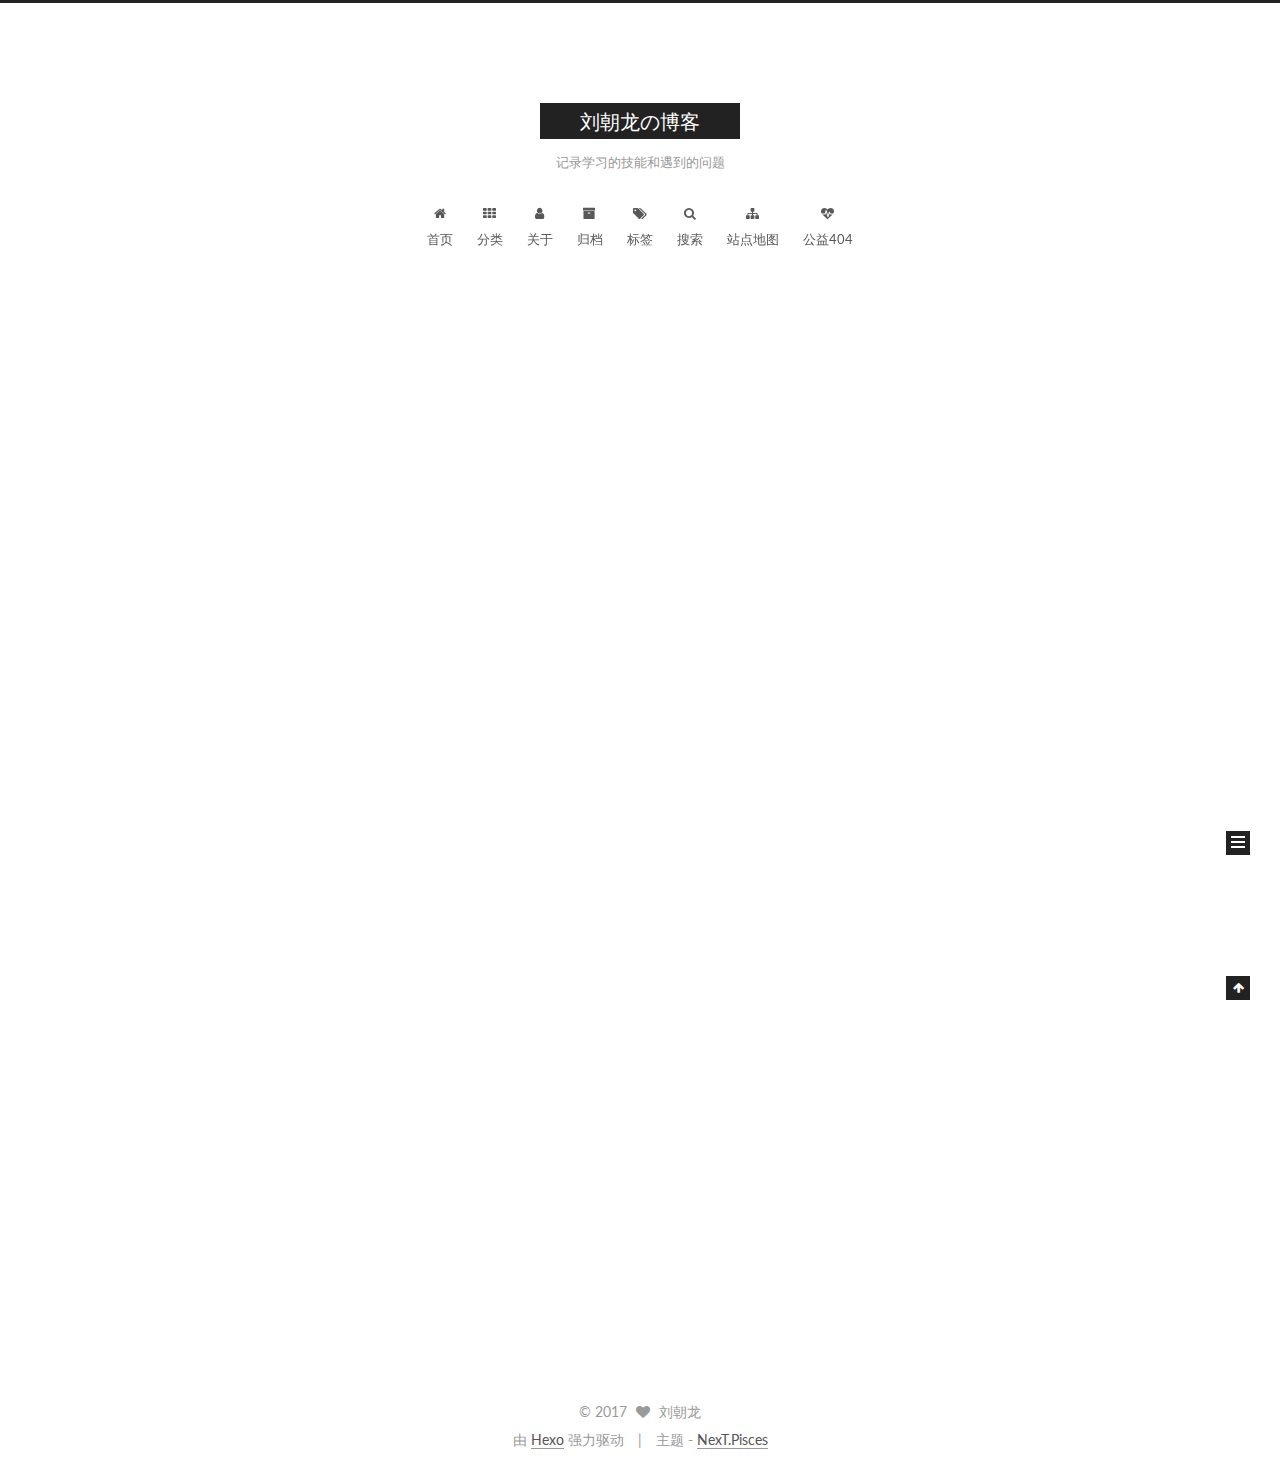
==== commit 0485b93c: "Site updated: 2017-05-28 14:19:14" ====
--- a/index.html
+++ b/index.html
@@ -5,7 +5,7 @@
   
 
 
-<html class="theme-next muse use-motion" lang="">
+<html class="theme-next pisces use-motion" lang="zh-Hans">
 <head>
   <meta charset="UTF-8"/>
 <meta http-equiv="X-UA-Compatible" content="IE=edge" />
@@ -80,6 +80,8 @@
 
 
 
+  <link rel="alternate" href="/atom.xml" title="刘朝龙の博客" type="application/atom+xml" />
+
 
 
 
@@ -90,12 +92,15 @@
 
 
 
+<meta name="description" content="做自己爱做的事，爱自己在做的事！">
 <meta property="og:type" content="website">
-<meta property="og:title" content="Hexo">
-<meta property="og:url" content="http://yoursite.com/index.html">
-<meta property="og:site_name" content="Hexo">
+<meta property="og:title" content="刘朝龙の博客">
+<meta property="og:url" content="http://charlies.cn/index.html">
+<meta property="og:site_name" content="刘朝龙の博客">
+<meta property="og:description" content="做自己爱做的事，爱自己在做的事！">
 <meta name="twitter:card" content="summary">
-<meta name="twitter:title" content="Hexo">
+<meta name="twitter:title" content="刘朝龙の博客">
+<meta name="twitter:description" content="做自己爱做的事，爱自己在做的事！">
 
 
 
@@ -103,13 +108,13 @@
   var NexT = window.NexT || {};
   var CONFIG = {
     root: '/',
-    scheme: 'Muse',
+    scheme: 'Pisces',
     sidebar: {"position":"left","display":"post","offset":12,"offset_float":0,"b2t":false,"scrollpercent":false},
     fancybox: true,
     motion: true,
     duoshuo: {
       userId: '0',
-      author: 'Author'
+      author: '博主'
     },
     algolia: {
       applicationID: '',
@@ -123,16 +128,16 @@
 
 
 
-  <link rel="canonical" href="http://yoursite.com/"/>
-
-
-
-
-
-  <title>Hexo</title>
+  <link rel="canonical" href="http://charlies.cn/"/>
+
+
+
+
+
+  <title>刘朝龙の博客</title>
 </head>
 
-<body itemscope itemtype="http://schema.org/WebPage" lang="">
+<body itemscope itemtype="http://schema.org/WebPage" lang="zh-Hans">
 
   
 
@@ -168,12 +173,12 @@
     <div class="custom-logo-site-title">
       <a href="/"  class="brand" rel="start">
         <span class="logo-line-before"><i></i></span>
-        <span class="site-title">Hexo</span>
+        <span class="site-title">刘朝龙の博客</span>
         <span class="logo-line-after"><i></i></span>
       </a>
     </div>
       
-        <p class="site-subtitle"></p>
+        <p class="site-subtitle">记录学习的技能和遇到的问题</p>
       
   </div>
 
@@ -198,7 +203,27 @@
             
               <i class="menu-item-icon fa fa-fw fa-home"></i> <br />
             
-            Startseite
+            首页
+          </a>
+        </li>
+      
+        
+        <li class="menu-item menu-item-categories">
+          <a href="/categories" rel="section">
+            
+              <i class="menu-item-icon fa fa-fw fa-th"></i> <br />
+            
+            分类
+          </a>
+        </li>
+      
+        
+        <li class="menu-item menu-item-about">
+          <a href="/about" rel="section">
+            
+              <i class="menu-item-icon fa fa-fw fa-user"></i> <br />
+            
+            关于
           </a>
         </li>
       
@@ -208,7 +233,7 @@
             
               <i class="menu-item-icon fa fa-fw fa-archive"></i> <br />
             
-            Archiv
+            归档
           </a>
         </li>
       
@@ -218,7 +243,37 @@
             
               <i class="menu-item-icon fa fa-fw fa-tags"></i> <br />
             
-            Tags
+            标签
+          </a>
+        </li>
+      
+        
+        <li class="menu-item menu-item-search">
+          <a href="/search" rel="section">
+            
+              <i class="menu-item-icon fa fa-fw fa-search"></i> <br />
+            
+            搜索
+          </a>
+        </li>
+      
+        
+        <li class="menu-item menu-item-sitemap">
+          <a href="/sitemap.xml" rel="section">
+            
+              <i class="menu-item-icon fa fa-fw fa-sitemap"></i> <br />
+            
+            站点地图
+          </a>
+        </li>
+      
+        
+        <li class="menu-item menu-item-commonweal">
+          <a href="/404.html" rel="section">
+            
+              <i class="menu-item-icon fa fa-fw fa-heartbeat"></i> <br />
+            
+            公益404
           </a>
         </li>
       
@@ -251,16 +306,16 @@
   
 
   <article class="post post-type-normal " itemscope itemtype="http://schema.org/Article">
-    <link itemprop="mainEntityOfPage" href="http://yoursite.com/2017/05/27/hello-world/">
+    <link itemprop="mainEntityOfPage" href="http://charlies.cn/2017/05/27/hello-world/">
 
     <span hidden itemprop="author" itemscope itemtype="http://schema.org/Person">
-      <meta itemprop="name" content="John Doe">
+      <meta itemprop="name" content="刘朝龙">
       <meta itemprop="description" content="">
       <meta itemprop="image" content="/images/avatar.gif">
     </span>
 
     <span hidden itemprop="publisher" itemscope itemtype="http://schema.org/Organization">
-      <meta itemprop="name" content="Hexo">
+      <meta itemprop="name" content="刘朝龙の博客">
     </span>
 
     
@@ -280,9 +335,9 @@
                 <i class="fa fa-calendar-o"></i>
               </span>
               
-                <span class="post-meta-item-text">Veröffentlicht am</span>
+                <span class="post-meta-item-text">发表于</span>
               
-              <time title="Post created" itemprop="dateCreated datePublished" datetime="2017-05-27T21:03:33+08:00">
+              <time title="创建于" itemprop="dateCreated datePublished" datetime="2017-05-27T21:03:33+08:00">
                 2017-05-27
               </time>
             
@@ -396,10 +451,10 @@
         <div class="site-author motion-element" itemprop="author" itemscope itemtype="http://schema.org/Person">
           <img class="site-author-image" itemprop="image"
                src="/images/avatar.gif"
-               alt="John Doe" />
-          <p class="site-author-name" itemprop="name">John Doe</p>
+               alt="刘朝龙" />
+          <p class="site-author-name" itemprop="name">刘朝龙</p>
            
-              <p class="site-description motion-element" itemprop="description"></p>
+              <p class="site-description motion-element" itemprop="description">做自己爱做的事，爱自己在做的事！</p>
           
         </div>
         <nav class="site-state motion-element">
@@ -408,7 +463,7 @@
             <div class="site-state-item site-state-posts">
               <a href="/archives">
                 <span class="site-state-item-count">1</span>
-                <span class="site-state-item-name">Artikel</span>
+                <span class="site-state-item-name">日志</span>
               </a>
             </div>
           
@@ -419,6 +474,13 @@
 
         </nav>
 
+        
+          <div class="feed-link motion-element">
+            <a href="/atom.xml" rel="alternate">
+              <i class="fa fa-rss"></i>
+              RSS
+            </a>
+          </div>
         
 
         <div class="links-of-author motion-element">
@@ -457,18 +519,18 @@
   <span class="with-love">
     <i class="fa fa-heart"></i>
   </span>
-  <span class="author" itemprop="copyrightHolder">John Doe</span>
+  <span class="author" itemprop="copyrightHolder">刘朝龙</span>
 </div>
 
 
 <div class="powered-by">
-  Erstellt mit  <a class="theme-link" href="https://hexo.io">Hexo</a>
+  由 <a class="theme-link" href="https://hexo.io">Hexo</a> 强力驱动
 </div>
 
 <div class="theme-info">
-  Theme -
+  主题 -
   <a class="theme-link" href="https://github.com/iissnan/hexo-theme-next">
-    NexT.Muse
+    NexT.Pisces
   </a>
 </div>
 
@@ -548,6 +610,13 @@
   
   
 
+
+  <script type="text/javascript" src="/js/src/affix.js?v=5.1.1"></script>
+
+  <script type="text/javascript" src="/js/src/schemes/pisces.js?v=5.1.1"></script>
+
+
+
   
 
   
--- a/css/main.css
+++ b/css/main.css
@@ -1695,7 +1695,7 @@
   width: 4px;
   height: 4px;
   border-radius: 50%;
-  background: #e7ff1b;
+  background: #c20350;
 }
 .links-of-blogroll {
   font-size: 13px;
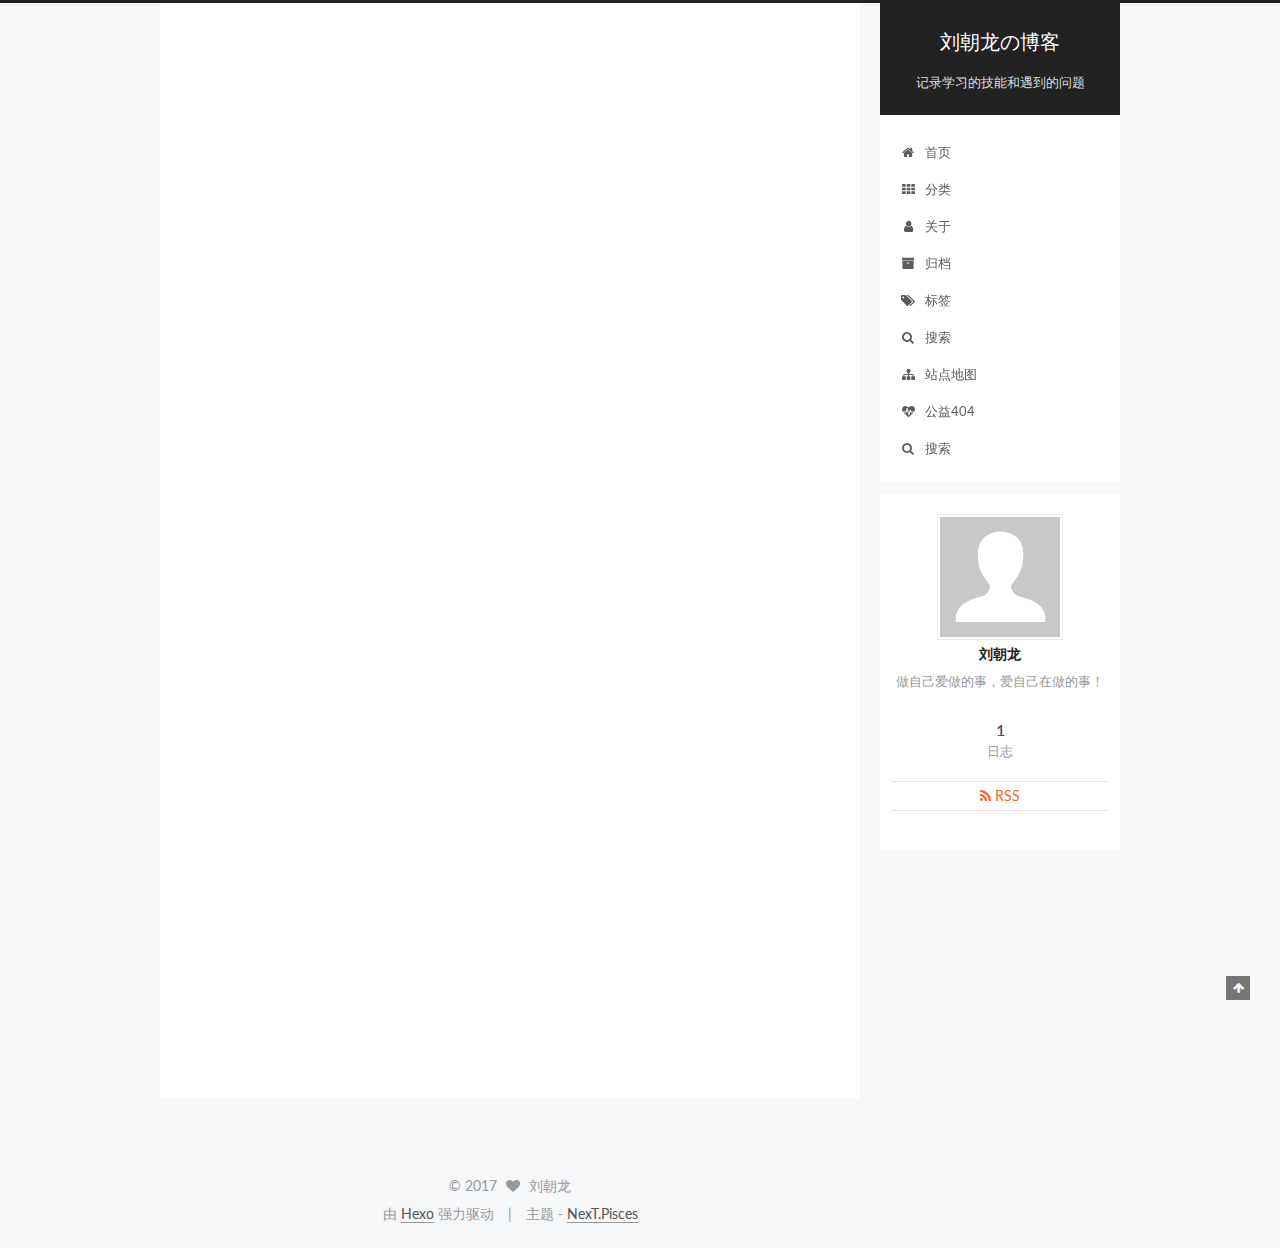
==== commit 57324127: "Site updated: 2017-05-28 14:35:36" ====
--- a/index.html
+++ b/index.html
@@ -109,7 +109,7 @@
   var CONFIG = {
     root: '/',
     scheme: 'Pisces',
-    sidebar: {"position":"left","display":"post","offset":12,"offset_float":0,"b2t":false,"scrollpercent":false},
+    sidebar: {"position":"right","display":"post","offset":12,"offset_float":0,"b2t":false,"scrollpercent":false},
     fancybox: true,
     motion: true,
     duoshuo: {
@@ -160,7 +160,7 @@
     
   
 
-  <div class="container sidebar-position-left 
+  <div class="container sidebar-position-right 
    page-home 
  ">
     <div class="headband"></div>
@@ -279,9 +279,47 @@
       
 
       
+        <li class="menu-item menu-item-search">
+          
+            <a href="javascript:;" class="popup-trigger">
+          
+            
+              <i class="menu-item-icon fa fa-search fa-fw"></i> <br />
+            
+            搜索
+          </a>
+        </li>
+      
     </ul>
   
 
+  
+    <div class="site-search">
+      
+  
+  <div class="algolia-popup popup search-popup">
+    <div class="algolia-search">
+      <div class="algolia-search-input-icon">
+        <i class="fa fa-search"></i>
+      </div>
+      <div class="algolia-search-input" id="algolia-search-input"></div>
+    </div>
+
+    <div class="algolia-results">
+      <div id="algolia-stats"></div>
+      <div id="algolia-hits"></div>
+      <div id="algolia-pagination" class="algolia-pagination"></div>
+    </div>
+
+    <span class="popup-btn-close">
+      <i class="fa fa-times-circle"></i>
+    </span>
+  </div>
+
+
+
+
+    </div>
   
 </nav>
 
@@ -664,6 +702,19 @@
 
 
 
+  
+  
+  
+  <link rel="stylesheet" href="/lib/algolia-instant-search/instantsearch.min.css">
+
+  
+  
+  <script src="/lib/algolia-instant-search/instantsearch.min.js"></script>
+  
+
+  <script src="/js/src/algolia-search.js?v=5.1.1"></script>
+
+
 
   
 
--- a/css/main.css
+++ b/css/main.css
@@ -189,7 +189,7 @@
   font-size: 14px;
   line-height: 2;
   color: #555;
-  background: #fff;
+  background: #f5f7f9;
 }
 @media (max-width: 767px) {
   body {
@@ -639,8 +639,8 @@
 @media (min-width: 992px) {
   .full-image.full-image.full-image {
     max-width: none;
-    width: 110%;
-    margin: 25px -5%;
+    width: 118%;
+    margin: 0 -9%;
   }
 }
 .blockquote-center,
@@ -817,7 +817,7 @@
   font-size: 14px;
   color: #fff;
   background: #222;
-  border: 2px solid #222;
+  border: 2px solid #555;
   text-decoration: none;
   border-radius: 0;
   transition-property: background-color;
@@ -828,8 +828,8 @@
 .btn:hover,
 .post-button .btn:hover {
   border-color: #222;
-  color: #222;
-  background: #fff;
+  color: #fff;
+  background: #222;
 }
 .btn-bar {
   display: block;
@@ -892,7 +892,8 @@
 .pagination .next {
   margin-right: 0;
 }
-.pagination .page-number.current {
+.pagination .page-number.current,
+.algolia-pagination .current .page-number {
   color: #fff;
   background: #ccc;
   border-top-color: #ccc;
@@ -934,7 +935,7 @@
   width: 24px;
   background: #222;
   font-size: 12px;
-  opacity: 1;
+  opacity: 0.6;
   color: #fff;
   cursor: pointer;
   text-align: center;
@@ -955,7 +956,7 @@
   }
 }
 .back-to-top.back-to-top-on {
-  bottom: 19px;
+  bottom: 30px;
 }
 .header {
   background: transparent;
@@ -1004,7 +1005,7 @@
 .site-subtitle {
   margin-top: 10px;
   font-size: 13px;
-  color: #999;
+  color: #ddd;
 }
 .use-motion .brand {
   opacity: 0;
@@ -1077,7 +1078,8 @@
   transition-timing-function: ease-in-out;
   transition-delay: 0s;
 }
-.menu .menu-item a:hover {
+.menu .menu-item a:hover,
+.menu-item-active a {
   border-bottom-color: #222;
 }
 .menu .menu-item .fa {
@@ -1433,10 +1435,10 @@
   margin-top: 50px;
 }
 .post-button .btn {
-  color: #fff;
+  color: #555;
   font-size: 14px;
-  background: #222;
-  border-radius: 0;
+  background: #fff;
+  border-radius: 2px;
   line-height: 2;
   margin: 0 4px 8px 4px;
 }
@@ -1611,20 +1613,20 @@
   display: block;
   margin: 0 auto;
   padding: 2px;
-  max-width: 96px;
+  max-width: 120px;
   height: auto;
-  border: 2px solid #333;
+  border: 1px solid #eee;
 }
 .site-author-name {
-  margin: 5px 0 0;
+  margin: 0;
   text-align: center;
-  color: #f5f5f5;
-  font-weight: normal;
+  color: #222;
+  font-weight: 600;
 }
 .site-description {
-  margin-top: 5px;
+  margin-top: 0;
   text-align: center;
-  font-size: 14px;
+  font-size: 13px;
   color: #999;
 }
 .site-state {
@@ -1636,7 +1638,7 @@
 .site-state-item {
   display: inline-block;
   padding: 0 15px;
-  border-left: 1px solid #333;
+  border-left: 1px solid #eee;
 }
 .site-state-item:first-child {
   border-left: none;
@@ -1649,11 +1651,11 @@
   text-align: center;
   color: inherit;
   font-weight: 600;
-  font-size: 18px;
+  font-size: 16px;
 }
 .site-state-item-name {
   font-size: 13px;
-  color: inherit;
+  color: #999;
 }
 .feed-link {
   margin-top: 20px;
@@ -1695,7 +1697,7 @@
   width: 4px;
   height: 4px;
   border-radius: 50%;
-  background: #c20350;
+  background: #b060ff;
 }
 .links-of-blogroll {
   font-size: 13px;
@@ -1725,7 +1727,7 @@
   color: #555;
 }
 .sidebar-nav li:hover {
-  color: #f5f5f5;
+  color: #fc6423;
 }
 .page-post-detail .sidebar-nav-toc {
   padding: 0 5px;
@@ -1734,11 +1736,11 @@
   margin-left: 10px;
 }
 .sidebar-nav .sidebar-nav-active {
-  color: #87daff;
-  border-bottom-color: #87daff;
+  color: #fc6423;
+  border-bottom-color: #fc6423;
 }
 .sidebar-nav .sidebar-nav-active:hover {
-  color: #87daff;
+  color: #fc6423;
 }
 .sidebar-panel {
   display: none;
@@ -1771,12 +1773,12 @@
   transition-timing-function: ease-in-out;
   transition-delay: 0s;
   transition-property: all;
-  color: #999;
-  border-bottom-color: #555;
+  color: #666;
+  border-bottom-color: #ccc;
 }
 .post-toc ol a:hover {
-  color: #ccc;
-  border-bottom-color: #ccc;
+  color: #000;
+  border-bottom-color: #000;
 }
 .post-toc .nav-item {
   overflow: hidden;
@@ -1797,14 +1799,14 @@
   display: block;
 }
 .post-toc .nav .active > a {
-  color: #87daff;
-  border-bottom-color: #87daff;
+  color: #fc6423;
+  border-bottom-color: #fc6423;
 }
 .post-toc .nav .active-current > a {
-  color: #87daff;
+  color: #fc6423;
 }
 .post-toc .nav .active-current > a:hover {
-  color: #87daff;
+  color: #fc6423;
 }
 .footer {
   font-size: 14px;
@@ -2227,6 +2229,16 @@
   transform: translate(-50%, -50%);
   color: #ccc;
 }
+@media (min-width: 768px) and (max-width: 991px) {
+  .busuanzi-count {
+    width: auto;
+  }
+}
+@media (max-width: 767px) {
+  .busuanzi-count {
+    width: auto;
+  }
+}
 .site-uv,
 .site-pv,
 .page-pv {
@@ -2243,6 +2255,140 @@
 .site-uv::after {
   content: "|";
   padding-left: 10px;
+}
+.algolia-pop-overlay {
+  position: fixed;
+  width: 100%;
+  height: 100%;
+  top: 0;
+  left: 0;
+  z-index: 2080;
+  background-color: rgba(0,0,0,0.3);
+}
+.algolia-popup {
+  overflow: hidden;
+  padding: 0;
+  display: none;
+  position: fixed;
+  top: 10%;
+  left: 50%;
+  width: 700px;
+  height: 80%;
+  margin-left: -350px;
+  background: #fff;
+  color: #333;
+  z-index: 9999;
+  border-radius: 5px;
+}
+@media (max-width: 767px) {
+  .algolia-popup {
+    padding: 0;
+    top: 0;
+    left: 0;
+    margin: 0;
+    width: 100%;
+    height: 100%;
+    border-radius: 0;
+  }
+}
+.algolia-popup .popup-btn-close {
+  position: absolute;
+  right: 14px;
+  color: #4ebd79;
+  font-size: 14px;
+  font-weight: bold;
+  text-transform: uppercase;
+  cursor: pointer;
+  padding-left: 15px;
+  border-left: 1px solid #eee;
+  top: 10px;
+}
+.algolia-popup .popup-btn-close .fa {
+  color: #999;
+  font-size: 18px;
+}
+.algolia-popup .popup-btn-close:hover .fa {
+  color: #222;
+}
+.algolia-search {
+  padding: 10px 15px 5px;
+  max-height: 50px;
+  border-bottom: 1px solid #ccc;
+  background: #f5f5f5;
+  border-top-left-radius: 5px;
+  border-top-right-radius: 5px;
+}
+.algolia-search-input-icon {
+  display: inline-block;
+  width: 20px;
+}
+.algolia-search-input-icon .fa {
+  font-size: 18px;
+}
+.algolia-search-input {
+  display: inline-block;
+  width: calc(90% - 20px);
+}
+.algolia-search-input input {
+  padding: 5px 0;
+  width: 100%;
+  outline: none;
+  border: none;
+  background: transparent;
+}
+.algolia-powered {
+  float: right;
+}
+.algolia-powered img {
+  display: inline-block;
+  height: 18px;
+  vertical-align: middle;
+}
+.algolia-results {
+  position: relative;
+  overflow: auto;
+  padding: 10px 30px;
+  height: calc(100% - 50px);
+}
+.algolia-results hr {
+  margin: 10px 0;
+}
+.algolia-results .highlight {
+  font-style: normal;
+  margin: 0;
+  padding: 0 2px;
+  font-size: inherit;
+  color: #f00;
+}
+.algolia-hits {
+  margin-top: 20px;
+}
+.algolia-hit-item {
+  margin: 15px 0;
+}
+.algolia-hit-item-link {
+  display: block;
+  border-bottom: 1px dashed #ccc;
+  transition-duration: 0.2s;
+  transition-timing-function: ease-in-out;
+  transition-delay: 0s;
+}
+.algolia-pagination .pagination {
+  margin-top: 40px;
+  border-top: none;
+  padding: 0;
+}
+.algolia-pagination .pagination-item {
+  display: inline-block;
+}
+.algolia-pagination .page-number {
+  border-top: none;
+}
+.algolia-pagination .page-number:hover {
+  border-bottom: 1px solid #222;
+}
+.algolia-pagination .disabled-item {
+  visibility: hidden;
 }
 .use-motion .post {
   opacity: 0;
@@ -2465,83 +2611,397 @@
   }
 }
 .page-post-detail .sidebar-toggle-line {
-  background: #87daff;
+  background: #fc6423;
 }
 .page-post-detail .comments {
   overflow: hidden;
 }
-@media (max-width: 767px) {
-  .header-inner,
-  .container .main-inner,
+.header {
+  position: relative;
+  margin: 0 auto;
+  width: 960px;
+}
+@media (min-width: 768px) and (max-width: 991px) {
+  .header {
+    width: auto;
+  }
+}
+@media (max-width: 767px) {
+  .header {
+    width: auto;
+  }
+}
+.header-inner {
+  position: absolute;
+  top: 0;
+  overflow: hidden;
+  padding: 0;
+  width: 240px;
+  background: #fff;
+  box-shadow: initial;
+  border-radius: initial;
+}
+@media (min-width: 1600px) {
+  .container .header-inner {
+    width: 240px;
+  }
+}
+@media (min-width: 768px) and (max-width: 991px) {
+  .header-inner {
+    position: relative;
+    width: auto;
+    border-radius: initial;
+  }
+}
+@media (max-width: 767px) {
+  .header-inner {
+    position: relative;
+    width: auto;
+    border-radius: initial;
+  }
+}
+.main:before,
+.main:after {
+  content: " ";
+  display: table;
+}
+.main:after {
+  clear: both;
+}
+@media (min-width: 768px) and (max-width: 991px) {
+  .main {
+    padding-bottom: 100px;
+  }
+}
+@media (max-width: 767px) {
+  .main {
+    padding-bottom: 100px;
+  }
+}
+.container .main-inner {
+  width: 960px;
+}
+@media (min-width: 768px) and (max-width: 991px) {
+  .container .main-inner {
+    width: auto;
+  }
+}
+@media (max-width: 767px) {
+  .container .main-inner {
+    width: auto;
+  }
+}
+.content-wrap {
+  float: right;
+  box-sizing: border-box;
+  padding: 40px;
+  width: 700px;
+  background: #fff;
+  min-height: 700px;
+  box-shadow: initial;
+  border-radius: initial;
+}
+@media (min-width: 768px) and (max-width: 991px) {
+  .content-wrap {
+    width: 100%;
+    padding: 20px;
+    border-radius: initial;
+  }
+}
+@media (max-width: 767px) {
+  .content-wrap {
+    width: 100%;
+    padding: 20px;
+    min-height: auto;
+    border-radius: initial;
+  }
+}
+.sidebar {
+  position: static;
+  float: left;
+  margin-top: 300px;
+  width: 240px;
+  background: #f5f7f9;
+  box-shadow: none;
+}
+@media (min-width: 768px) and (max-width: 991px) {
+  .sidebar {
+    display: none;
+  }
+}
+@media (max-width: 767px) {
+  .sidebar {
+    display: none;
+  }
+}
+.sidebar-toggle {
+  display: none;
+}
+.footer-inner {
+  width: 960px;
+  padding-left: 260px;
+}
+@media (min-width: 768px) and (max-width: 991px) {
   .footer-inner {
     width: auto;
-  }
-}
-embed {
-  display: block;
-  margin: 0px auto 25px auto;
-}
-.custom-logo .site-meta-headline {
-  text-align: center;
-}
-.custom-logo .brand {
+    padding-left: 0 !important;
+    padding-right: 0 !important;
+  }
+}
+@media (max-width: 767px) {
+  .footer-inner {
+    width: auto;
+    padding-left: 0 !important;
+    padding-right: 0 !important;
+  }
+}
+.sidebar-position-right .header-inner {
+  right: 0;
+}
+.sidebar-position-right .content-wrap {
+  float: left;
+}
+.sidebar-position-right .sidebar {
+  float: right;
+}
+.sidebar-position-right .footer-inner {
+  padding-left: 0;
+  padding-right: 260px;
+}
+.site-brand-wrapper {
+  position: relative;
+}
+.site-meta {
+  padding: 20px 0;
+  color: #fff;
+  background: #222;
+}
+@media (min-width: 768px) and (max-width: 991px) {
+  .site-meta {
+    box-shadow: 0 0 16px rgba(0,0,0,0.5);
+  }
+}
+@media (max-width: 767px) {
+  .site-meta {
+    box-shadow: 0 0 16px rgba(0,0,0,0.5);
+  }
+}
+.brand {
+  padding: 0;
   background: none;
 }
-.custom-logo .site-title {
-  margin: 10px auto 0;
-  font-size: 24px;
-  color: #222;
-}
-.custom-logo .site-title a {
-  border: none;
-}
-.custom-logo-image {
-  margin: 0 auto;
-  padding: 5px;
-  max-width: 150px;
-  background: #fff;
-}
-@media (max-width: 767px) {
-  .site-nav {
-    position: absolute;
-    left: 0;
-    top: 52px;
-    margin: 0;
-    width: 100%;
-    padding: 0;
-    background: #fff;
-    border-bottom: 1px solid #ddd;
-    z-index: 1;
-  }
-}
-@media (max-width: 767px) {
-  .menu {
-    text-align: left;
-  }
-}
-@media (max-width: 767px) {
-  .menu .menu-item {
-    display: block;
-    margin: 0 10px;
-    vertical-align: top;
-  }
-}
-@media (max-width: 767px) {
-  .menu .menu-item br {
-    display: none;
-  }
-}
-@media (max-width: 767px) {
-  .menu .menu-item a {
-    padding: 5px 10px;
-  }
-}
-.menu .menu-item .fa {
-  margin-right: 0;
+.brand:hover {
+  color: #fff;
+}
+.site-subtitle {
+  margin: 10px 10px 0;
+  font-weight: initial;
 }
 .site-search form {
   display: none;
 }
+.site-nav {
+  border-top: none;
+}
+@media (min-width: 768px) and (max-width: 991px) {
+  .site-nav {
+    display: none !important;
+  }
+}
+@media (min-width: 768px) and (max-width: 991px) {
+  .site-nav-on {
+    display: block !important;
+  }
+}
+.menu .menu-item {
+  display: block;
+  margin: 0;
+}
+.menu .menu-item a {
+  position: relative;
+  box-sizing: border-box;
+  padding: 5px 20px;
+  text-align: left;
+  line-height: inherit;
+  transition-property: background-color;
+  transition-duration: 0.2s;
+  transition-timing-function: ease-in-out;
+  transition-delay: 0s;
+}
+.menu .menu-item a:hover,
+.menu-item-active a {
+  background: #f9f9f9;
+  border-bottom-color: #fff;
+}
+.menu .menu-item br {
+  display: none;
+}
+.menu-item-active a:after {
+  content: " ";
+  position: absolute;
+  top: 50%;
+  margin-top: -3px;
+  right: 15px;
+  width: 6px;
+  height: 6px;
+  border-radius: 50%;
+  background-color: #bbb;
+}
+.btn-bar {
+  background-color: #fff;
+}
+.site-nav-toggle {
+  left: 20px;
+  top: 50%;
+  -webkit-transform: translateY(-50%);
+  -webkit-transform: translateY(-50%);
+  -moz-transform: translateY(-50%);
+  -ms-transform: translateY(-50%);
+  -o-transform: translateY(-50%);
+  transform: translateY(-50%);
+}
+@media (min-width: 768px) and (max-width: 991px) {
+  .site-nav-toggle {
+    display: block;
+  }
+}
+.use-motion .sidebar .motion-element {
+  opacity: 1;
+}
+.sidebar {
+  display: none;
+  right: auto;
+  bottom: auto;
+  -webkit-transform: none;
+}
+.sidebar-inner {
+  box-sizing: border-box;
+  width: 240px;
+  color: #555;
+  background: #fff;
+  box-shadow: initial;
+  border-radius: initial;
+}
+.sidebar-inner.affix {
+  position: fixed;
+  top: 0px;
+}
+.site-overview {
+  margin: 0 2px;
+  text-align: left;
+}
+.site-author:before,
+.site-author:after {
+  content: " ";
+  display: table;
+}
+.site-author:after {
+  clear: both;
+}
+.sidebar a {
+  color: #555;
+}
+.sidebar a:hover {
+  color: #222;
+}
+.links-of-author-item a:before {
+  display: none;
+}
+.links-of-author-item a {
+  border-bottom: none;
+  text-decoration: underline;
+}
+.feed-link {
+  border-top: 1px dotted #ccc;
+  border-bottom: 1px dotted #ccc;
+  text-align: center;
+}
+.feed-link a {
+  display: block;
+  color: #fc6423;
+  border: none;
+}
+.feed-link a:hover {
+  background: none;
+  color: #e34603;
+}
+.feed-link a:hover i {
+  color: #e34603;
+}
+.links-of-author:before,
+.links-of-author:after {
+  content: " ";
+  display: table;
+}
+.links-of-author:after {
+  clear: both;
+}
+.links-of-author-item {
+  float: left;
+  margin: 5px 0 0;
+  width: 50%;
+}
+.links-of-author-item a {
+  box-sizing: border-box;
+  display: inline-block;
+  margin-right: 0;
+  margin-bottom: 0;
+  padding: 0 5px;
+  overflow: hidden;
+  white-space: nowrap;
+  text-overflow: ellipsis;
+}
+.links-of-author-item a {
+  display: block;
+  text-decoration: none;
+}
+.links-of-author-item a:hover {
+  border-radius: 4px;
+  background: #eee;
+}
+.links-of-author-item .fa {
+  margin-right: 2px;
+  font-size: 16px;
+}
+.links-of-author-item .fa-globe {
+  font-size: 15px;
+}
+.links-of-blogroll {
+  margin-top: 20px;
+  padding: 3px 0 0;
+  border-top: 1px dotted #ccc;
+}
+.links-of-blogroll-title {
+  margin-top: 0;
+}
+.links-of-blogroll-item {
+  padding: 0;
+}
+.links-of-blogroll-inline:before,
+.links-of-blogroll-inline:after {
+  content: " ";
+  display: table;
+}
+.links-of-blogroll-inline:after {
+  clear: both;
+}
 .links-of-blogroll-inline .links-of-blogroll-item {
-  display: inline-block;
-}
+  float: left;
+  margin: 5px 0 0;
+  width: 50%;
+}
+.links-of-blogroll-inline .links-of-blogroll-item a {
+  box-sizing: border-box;
+  display: inline-block;
+  margin-right: 0;
+  margin-bottom: 0;
+  padding: 0 5px;
+  overflow: hidden;
+  white-space: nowrap;
+  text-overflow: ellipsis;
+}
+@media (max-width: 767px) {
+  .post-body {
+    text-align: justify;
+  }
+}
--- a/lib/algolia-instant-search/instantsearch.min.css
+++ b/lib/algolia-instant-search/instantsearch.min.css
@@ -0,0 +1 @@
+/*! instantsearch.js 1.5.0 | © Algolia Inc. and other contributors; Licensed MIT | github.com/algolia/instantsearch.js */.ais-search-box--powered-by{font-size:.8em;text-align:right;margin-top:2px}.ais-search-box--powered-by-link{display:inline-block;width:45px;height:16px;text-indent:101%;overflow:hidden;white-space:nowrap;background-image:url([data-uri]);background-repeat:no-repeat;background-size:contain;vertical-align:middle}.ais-pagination--item{display:inline-block;padding:3px}.ais-range-slider--value,.ais-range-slider--value-sub{font-size:.8em;padding-top:15px}.ais-pagination--item__disabled{visibility:hidden}.ais-hierarchical-menu--list__lvl1,.ais-hierarchical-menu--list__lvl2{margin-left:10px}.ais-range-slider--target{position:relative;direction:ltr;background:#F3F4F7;height:6px;margin-top:2em;margin-bottom:2em}.ais-range-slider--base{height:100%;position:relative;z-index:1;border-top:1px solid #DDD;border-bottom:1px solid #DDD;border-left:2px solid #DDD;border-right:2px solid #DDD}.ais-range-slider--origin{position:absolute;right:0;top:0;left:0;bottom:0}.ais-range-slider--connect{background:#46AEDA}.ais-range-slider--background{background:#F3F4F7}.ais-range-slider--handle{width:20px;height:20px;position:relative;z-index:1;background:#FFF;border:1px solid #46AEDA;border-radius:50%;cursor:pointer}.ais-range-slider--handle-lower{left:-10px;bottom:7px}.ais-range-slider--handle-upper{right:10px;bottom:7px}.ais-range-slider--tooltip{position:absolute;background:#FFF;top:-22px;font-size:.8em}.ais-range-slider--pips{box-sizing:border-box;position:absolute;height:3em;top:100%;left:0;width:100%}.ais-range-slider--value{width:40px;position:absolute;text-align:center;margin-left:-20px}.ais-range-slider--marker{position:absolute;background:#DDD;margin-left:-1px;width:1px;height:5px}.ais-range-slider--marker-sub{background:#DDD;width:2px;margin-left:-2px;height:13px}.ais-range-slider--marker-large{background:#DDD;width:2px;margin-left:-2px;height:12px}.ais-star-rating--star,.ais-star-rating--star__empty{display:inline-block;width:1em;height:1em}.ais-range-slider--marker-large:first-child{margin-left:0}.ais-star-rating--item{vertical-align:middle}.ais-star-rating--item__active{font-weight:700}.ais-star-rating--star:before{content:'\2605';color:#FBAE00}.ais-star-rating--star__empty:before{content:'\2606';color:#FBAE00}.ais-star-rating--link__disabled .ais-star-rating--star:before,.ais-star-rating--link__disabled .ais-star-rating--star__empty:before{color:#C9C9C9}.ais-root__collapsible .ais-header{cursor:pointer}.ais-root__collapsed .ais-body,.ais-root__collapsed .ais-footer{display:none}